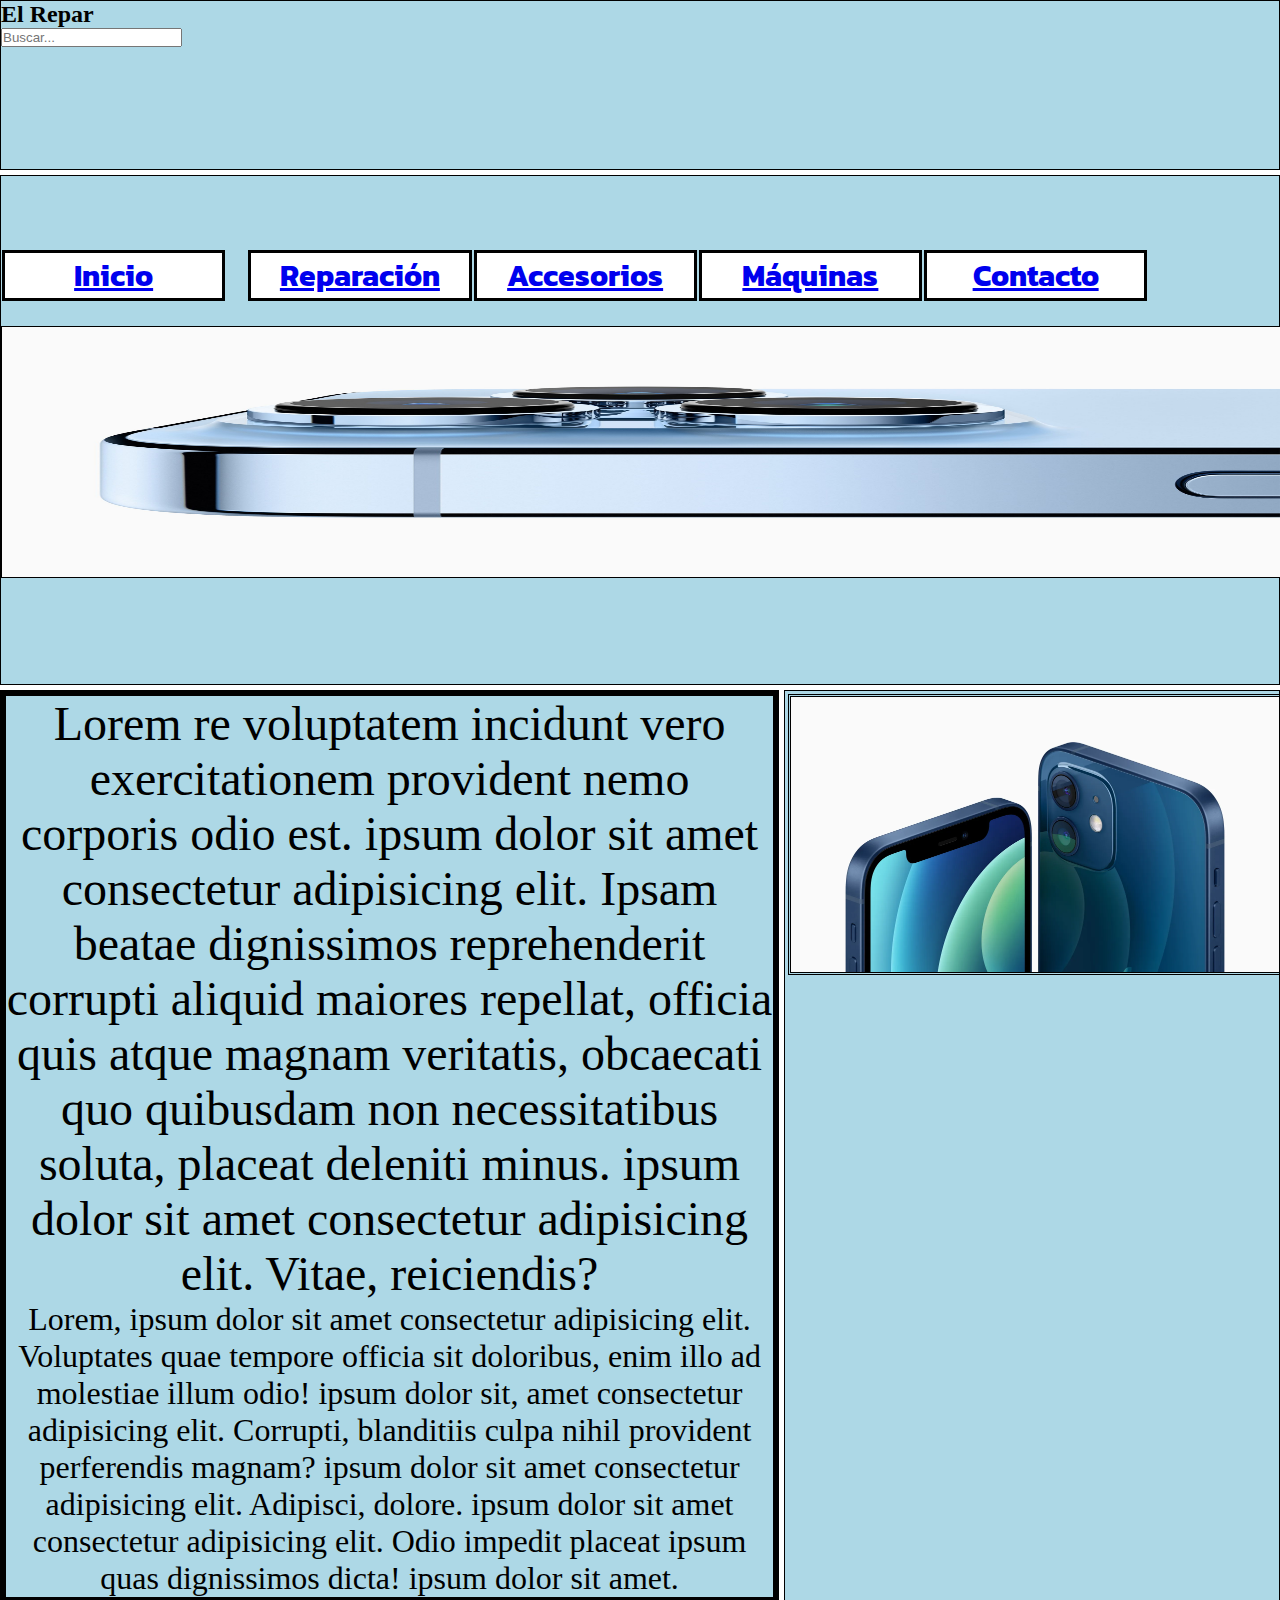
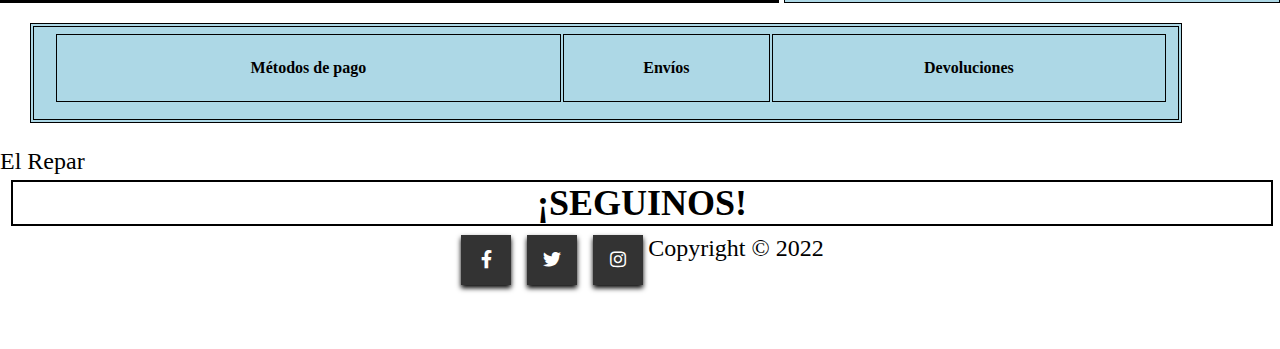
==== index.html @ 2aeef8b7 "Primer Commit" ====
<!DOCTYPE html>
<html lang="en">
<head>
    <meta charset="UTF-8">
    <meta http-equiv="X-UA-Compatible" content="IE=edge">
    <meta name="viewport" content="width=device-width, initial-scale=1.0">
    <title>El Repar</title>
    <link rel="shortcut icon" href="media/Future City.jpg">
    <link rel="stylesheet" href="https://use.fontawesome.com/releases/v5.8.1/css/all.css" integrity="sha384/50oBUHEmvpQ+1lw4y57PTFmhCaXp0ML5d60M1M7uH2+nqUivzIebhndOJK28anvf" crossorigin="anonymous">
    <link rel="stylesheet" href="css/style.css">
</head>
<body id="index">
    
     <header>
         <h1 class="logo"> El Repar</h1>
            <input class="inputHeader" type="search" placeholder="Buscar...">
           
       </header>
        <NAV>
            <ul class="ulNav">
            <li class="boxModelNav"><a href="./index.html">Inicio</a></li>
            <li class="boxModelNav"><a href="./page/reparación.html">Reparación</a>
                <ul>
                    <li><a href="modulo">Módulo</a></li>
                    <li><a href="bateria">Bateria</a></li>
                    <li><a href="pinDeCarga">Pin de Carga</a></li>
                </ul>
            <li class="boxModelNav"> <a href="./page/accesorios.html">Accesorios</a>
            <ul>
                <li><a href="fundas">Fundas</a></li>
                <li><a href="film">Film</a></li>
            </ul>
            
            <li class="boxModelNav"><a href="./page/maquinas.html">Máquinas</a>
            <ul>
                <li><a href="estación de soldado">Estación de Soldado</a></li>
                <li><a href="fuenteDeAlimentación">Fuente De Alimentación</a></li>
                <li><a href="separadora"> Separadora</a></li>
            </ul>
            <li class="boxModelNav"><a href="page/contacto.html" target="_blank">Contacto</a></li>
        </ul>
        <i id="menuBurger" class="fa fa-bars"></i>
        <input class="inputNav" type="search" placeholder="Buscar...">

         <img src="media/iphone-13-precio-1632235176.jpg" alt="celular" id="imgHeader">
        </NAV>

       <div class="textDiv"> 
        <aside class="asideIndex">  
             
            <p id="text1">  Lorem re voluptatem incidunt vero exercitationem provident nemo corporis odio est. ipsum dolor sit amet consectetur adipisicing elit. Ipsam beatae dignissimos reprehenderit corrupti aliquid maiores repellat, officia quis atque magnam veritatis, obcaecati quo quibusdam non necessitatibus soluta, placeat deleniti minus. ipsum dolor sit amet consectetur adipisicing elit. Vitae, reiciendis?
            </p>
    
            <p id="text2"> Lorem, ipsum dolor sit amet consectetur adipisicing elit. Voluptates quae tempore officia sit doloribus, enim illo ad molestiae illum odio! ipsum dolor sit, amet consectetur adipisicing elit. Corrupti, blanditiis culpa nihil provident perferendis magnam? ipsum dolor sit amet consectetur adipisicing elit. Adipisci, dolore. ipsum dolor sit amet consectetur adipisicing elit. Odio impedit placeat ipsum quas dignissimos dicta! ipsum dolor sit amet.  
          </p>
          </div>
        </aside>
     <article class="boxModelArticle">
     
     <section class="sectionIndex">
        <img src="media/apple_iphone-12_color-blue_10132020.webp" alt="iphone" id="imgIphone">
     </section>
     
     </article>

    <footer>
    <table class="boxModelTable">
        
            <th class="tableMedio">Métodos de pago</th>
            <th class="tableEnvios">Envíos</th>
            <th class="tableDevoluciones">Devoluciones</th> 
        </table> 
        <div class="logo"> <p> El Repar</p>
        <h2 class="seguinos">¡SEGUINOS!</h2>
	<div class="redes">
<ul>
    <li><a href="#" class="facebook"><i class="fab fa-facebook-f"></i></a></li>  
    <li><a href="#" class="twitter"><i class="fab fa-twitter"></i></a></li>
    <li><a href="#" class="instagram"><i class="fab fa-instagram"></i></a></li>
    </ul>
<br>
<br>
<p>  Copyright © 2022 </p> 

    
    </footer>
  

       
</body>
</html>
---- css/style.css ----
@import url('https://fonts.googleapis.com/css2?family=Kanit:wght@300;400&display=swap');
* {
    margin: 0px;
    padding:0px;
}
.logo {
 font-family:fantasy;
 color: black;
font-size:x-large;

}
.inputNav {
    display: flex;
    justify-content: space-between;
}
header {
    background-color:lightblue;
    border: solid;
    border-width: 1px;
    border-color: black ; 
}
nav{
    background-color: lightblue;
    color:black;
    font-family: 'Kanit', sans-serif;
    font-weight: bold;
font-size: x-small;
border: solid;
border-width: 1px;
border-color: black ; 
}
nav {
    list-style: none;
    font-size: 100px;
}

li {
    display: inline-block;
    width: 17%;
    position: relative;
    font-size: 30px

}

ul ul {
    position: absolute;
    display: none;
}

ul ul li {
    display: block;
}

ul li:hover ul {
    display: block;
 
}
.article {
    font-family: 'Quicksand', sans-serif;
    color: black;
   }
.article {
    background-color: white;
}

#imgHeader{
    height: 250px;
    width: 100%;
    border: solid;
    border-width: 1px;
    border-color:black    
}


.boxModelArticle {
  display: inline-block;
text-align: left;
background-color: lightblue;
  border: solid;
   border-width: 1px;
   border-color: black ; 
}
 

.textDiv {
  
   border: solid;
  
   border-color: black ; 
} 
#text1 {
    font-size: 3rem;
} 
#text2 {
    font-size: 2rem;
} 

#imgIphone{
    display: flex;
    align-items: stretch;
    height: 220%;
    width: 100%;  
    border-style: double;
    border-color: black;
      
}


.boxModelTable {
    color: black;
background-color:lightblue;
width: 90%;
height: 100px;
margin-top: 15px;
margin-right: 20px;
margin-bottom: 25px;
margin-left: 30px;
padding: 5px 10px 15px 20px;
border-style: double;
border-width: 4px;
border-color: black;
text-align: center;
}
.tableMedio {
    border-style:double;
    border-width: 1px;
    border-color: black;
    ;
}
.tableEnvios {
    border-style:double;
    border-width: 1px;
    border-color: black;
}
.tableDevoluciones {
    border-style:double;
    border-width: 1px;
    border-color: black;
}
:root{
   --facebook: #3b5999;
   --instagram: #e4405f;
   --twitter: #55acee;
}

.redes{
    display: flex;

    align-items: left;
    justify-content: center;
    
}
.redes ul li{
    display: inline-block;
    margin:0 5px;
    width: 50px;
    height: 50px;
    text-align: center;
}
.redes ul li a{
    display: block;
    padding: 0 10px;
    background: #333;
    color:#fff;
    line-height: 50px;
    font-size: 18px;
    box-shadow: 0 3px 5px 0px rgba(0, 0, 0, 2);
    transition: .2s;

}
.redes ul:hover a {
    filter: blur(2px)
}
.redes ul li a:hover{
    transform: translateY(-3px) scale(1.05);
    box-shadow: 0 3px 5px 0px rgba(0, 0, 0, );
    filter:none
} 
.redes ul li .facebook:hoover{
    background: var(--facebook);
}
.redes ul li .instagram:hoover{
    background: var(--instagram);
}
.redes ul li .twitter:hoover{
    background: var(--twitter);
}
.seguinos{
margin: 5px 7px 9px 11px;
border-style: solid;
border-width: 2px;
border-color: black;
text-align: center;
}

.formulario {

    margin: 5px 7px 9px 11px;
    border-style: solid;
    border-width: 2px;
    border-color: black;
    text-align: left;
    padding: 5px 10px 15px 20px;
}
 #imgContacto {
height: 150px;
width: 100%;
margin-top: 10px;
margin-bottom: 10px;
 }
.comprar {
   
        display:flexbox;
     
        text-decoration: none;
    }

.imgVenta{
    height: 300px;
    width: 300px ;
    color: black;
    background-color:white;
    margin-top: 1px;
    margin-right: 1px;
    margin-bottom: 1px;
    margin-left: 1px;
    border-style: solid;
    border-color: lightblue;
    text-align: center;

}

.boxModelNav {
        color: black;
    background-color:white;
    margin-top: 1px;
    margin-right: 1px;
    margin-bottom: 1px;
    margin-left: 1px;
    border-style: solid;
    border-color: black;
    text-align: center;
}
.descripcion {
    color: black;
    text-align: center;
    background-color: white;
    font-family: 'Kanit', sans-serif
}
.titulo {
    color: #3b5999;
    background-color:white;
    margin-top: 2px;
    margin-right: 2px;
    margin-bottom: 2px;
    margin-left: 2px;
    border-style: solid;
    border-color: lightblue;
    text-align: center;
}
header {
    grid-area: header;
}

nav {
    grid-area: nav;
}
section {
    grid-area: section;
}
aside {
    grid-area: aside;
}

footer {
    grid-area: footer;
}

#reparacion, #accesorios, #maquinas  {
    display: grid;  
    grid-template-columns: auto;
    grid-template-rows: 10% 15% auto 15%;
    column-gap: 5px;
    row-gap: 5px;
    grid-template-areas: "header header" "nav nav" "aside section" "footer footer";
  }
  .sectionReparacion, .sectionAccesorios, .sectionMaquinas {
    display: grid;
      grid-template-columns: repeat(2,auto);
      grid-template-rows: repeat(4,auto);
      border-style: double;
      border-color: lightblue;
      text-align: center;
    }
      .sectionReparacion, .sectionAccesorios, .sectionMaquinas,.sectionIndex, .asideIndex,.sectionContacto   {
      display: flex;
      flex-wrap: wrap;    
      align-items: stretch;
      }
      .boxModelVenta {
          color: black;
          background-color:white;
          margin-top: 1px;
          margin-right: 1px;
          margin-bottom: 1px;
          margin-left: 1px;
          border-style: solid;
          border-color: lightblue;
          text-align: center;
      }
      #asideReparacion, #asideAccesorios, #asideMaquinas {
          color: black;
          background-color:lightblue;
          margin-top: 1px;
          margin-right: 1px;
          margin-bottom: 1px;
          margin-left: 1px;
          border-style: solid;
          border-color: black;
          text-align: center;  
      }
 
                #index{
                    display: grid;  
  grid-template-columns: auto auto;
  grid-template-rows: 10% 30% auto 20%;
  column-gap: 5px;
                         row-gap: 5px;
                    grid-template-areas: "header header" "nav nav" "aside section" "footer footer";   
                }
                .sectionIndex{
                    display: grid;
                      grid-template-columns: repeat (auto);
                      grid-template-rows: repeat(1,auto);
                      border-style: solid;
                      border-color: lightblue;
                      text-align: center;
                    }
                     
                        .asideIndex {
                            color: black;
                            background-color:lightblue;
                            border-style: solid;
                            border-color: black;
                            text-align: center;  
                        }  
                    
          #contacto{
                            display: grid;  
                    grid-template-columns: auto;
                    grid-template-rows: 10% 30% auto 15%;
                    column-gap: 5px;
                    row-gap: 5px;
                    grid-template-areas: "header" "nav" "section" "footer";   
                        }
                        .sectionContacto{
                            display: grid;
                              grid-template-columns:auto;
                              grid-template-rows: auto;
                              border-style: solid;
                              border-color: lightblue;
                            }
                            
                            @media screen and (min-width: 320px) {
                                #index{
                                    display: grid;  
                                    grid-template-columns: auto;
                                    grid-template-rows: 3% 10% auto 15%;
                                    column-gap: 5px;
                                    row-gap: 5px;
                                    grid-template-areas: "header" "nav" "section" "footer";
                         }
                        .sectionIndex{
                         display: grid;
                         grid-template-columns: repeat (auto);
                        grid-template-rows: repeat(1,auto);
                        border-style: solid;
                        border-color: lightblue;
                        text-align: center;
                        }
                                         
                        .asideIndex {
                         color: black;
                         background-color:lightblue;
                         border-style: solid;
                         border-color: black;
                        text-align: center;  
                        }  
                        .sectionIndex,  .asideIndex {
                        display: flex;
                        flex-wrap: wrap;    
                        align-items: stretch;
                        }
                        #menuBurger{
                                display: flex;
                                align-content:center ;
                                 margin-top: 1px;
                                 margin-right: 1px;
                                margin-bottom: 1px;
                                 margin-left: 1px;
                                font-size: 2rem;
                                }
                        
                        .inputNav{
                            display: flex;
                            align-content: center;
                            margin-top: 1px;
                            margin-right: 1px;
                            margin-bottom: 1px;
                         margin-left: 1px;
                        }
                        #asideIndex,.ulNav, .inputHeader, .sectionIndex{
                         display: none;
                        }
                        }

     @media screen and (min-width: 1200px) {
        #index{
            display: grid;  
grid-template-columns: auto auto;
grid-template-rows: 10% 30% auto 20%;
column-gap: 5px;
                 row-gap: 5px;
            grid-template-areas: "header header" "nav nav" "aside section" "footer footer";
             }
            .sectionIndex{
                display: grid;
                  grid-template-columns: repeat (auto);
                  grid-template-rows: repeat(1,auto);
                  border-style: solid;
                  border-color: lightblue;
                  text-align: center;

                }
                 
                    .asideIndex {
                        color: black;
                        background-color:lightblue;
                        border-style: solid;
                        border-color: black;
                        text-align: center;  
                    }  
                    .sectionIndex,  .asideIndex {
                            display: flex;
                            flex-wrap: wrap;    
                            align-items: center;
                            }
                            
                                #asideIndex,.ulNav, .inputHeader, .sectionIndex{
                                 display: block;
                                }
                                  .inputNav, #menuBurger {
                                 display: none;
                                }
                    }

    @media screen and (min-width: 320px) {
    #reparacion{
    display: grid;  
    grid-template-columns: auto;
    grid-template-rows: 3% 3% auto 15%;
    column-gap: 5px;
    row-gap: 5px;
    grid-template-areas: "header" "nav" "section" "footer";
    }
    .sectionReparacion {
    display: grid;
    grid-template-columns: repeat(auto);
    grid-template-rows: repeat(auto);
    border-style: double;
    border-color: lightblue;
    text-align: center;
    }
  .sectionReparacion  {
   display: flex;
   flex-wrap: wrap;    
    align-items: stretch;
   }
    #asideReparacion {
    color: black;
    background-color:lightblue;
     margin-top: 1px;
     margin-right: 1px;
     margin-bottom: 1px;
    margin-left: 1px;
    border-style: solid;
    border-color: black;
    text-align: center;  
     }
    .inputNav{
        display: flex;
        align-content: center;
    }
    #asideReparacion,.ulNav, .inputHeader{
     display: none;
    }
    }
                
    @media screen and (min-width: 1200px) {
    #reparacion{
    display: grid;  
    grid-template-columns: auto;
    grid-template-rows: 10% 15% auto 15%;
    column-gap: 5px;
    row-gap: 5px;
    grid-template-areas: "header header" "nav nav" "aside section" "footer footer";
    }
    .sectionReparacion {
    display: grid;
    grid-template-columns: repeat(2,auto);
    grid-template-rows: repeat(4,auto);
    border-style: double;
    border-color: lightblue;
    text-align: center;
    }
    .sectionReparacion  {
    display: flex;
    flex-wrap: wrap;    
    align-items: stretch;
    }
    #asideReparacion {
    color: black;
    background-color:lightblue;
    margin-top: 1px;
    margin-right: 1px;
    margin-bottom: 1px;
    margin-left: 1px;
    border-style: solid;
    border-color: black;
    text-align: center;  
    }
    #asideReparacion,
    .ulNav, .inputHeader {
    display: block;
     }
      .inputNav {
     display: none;
    }
    }
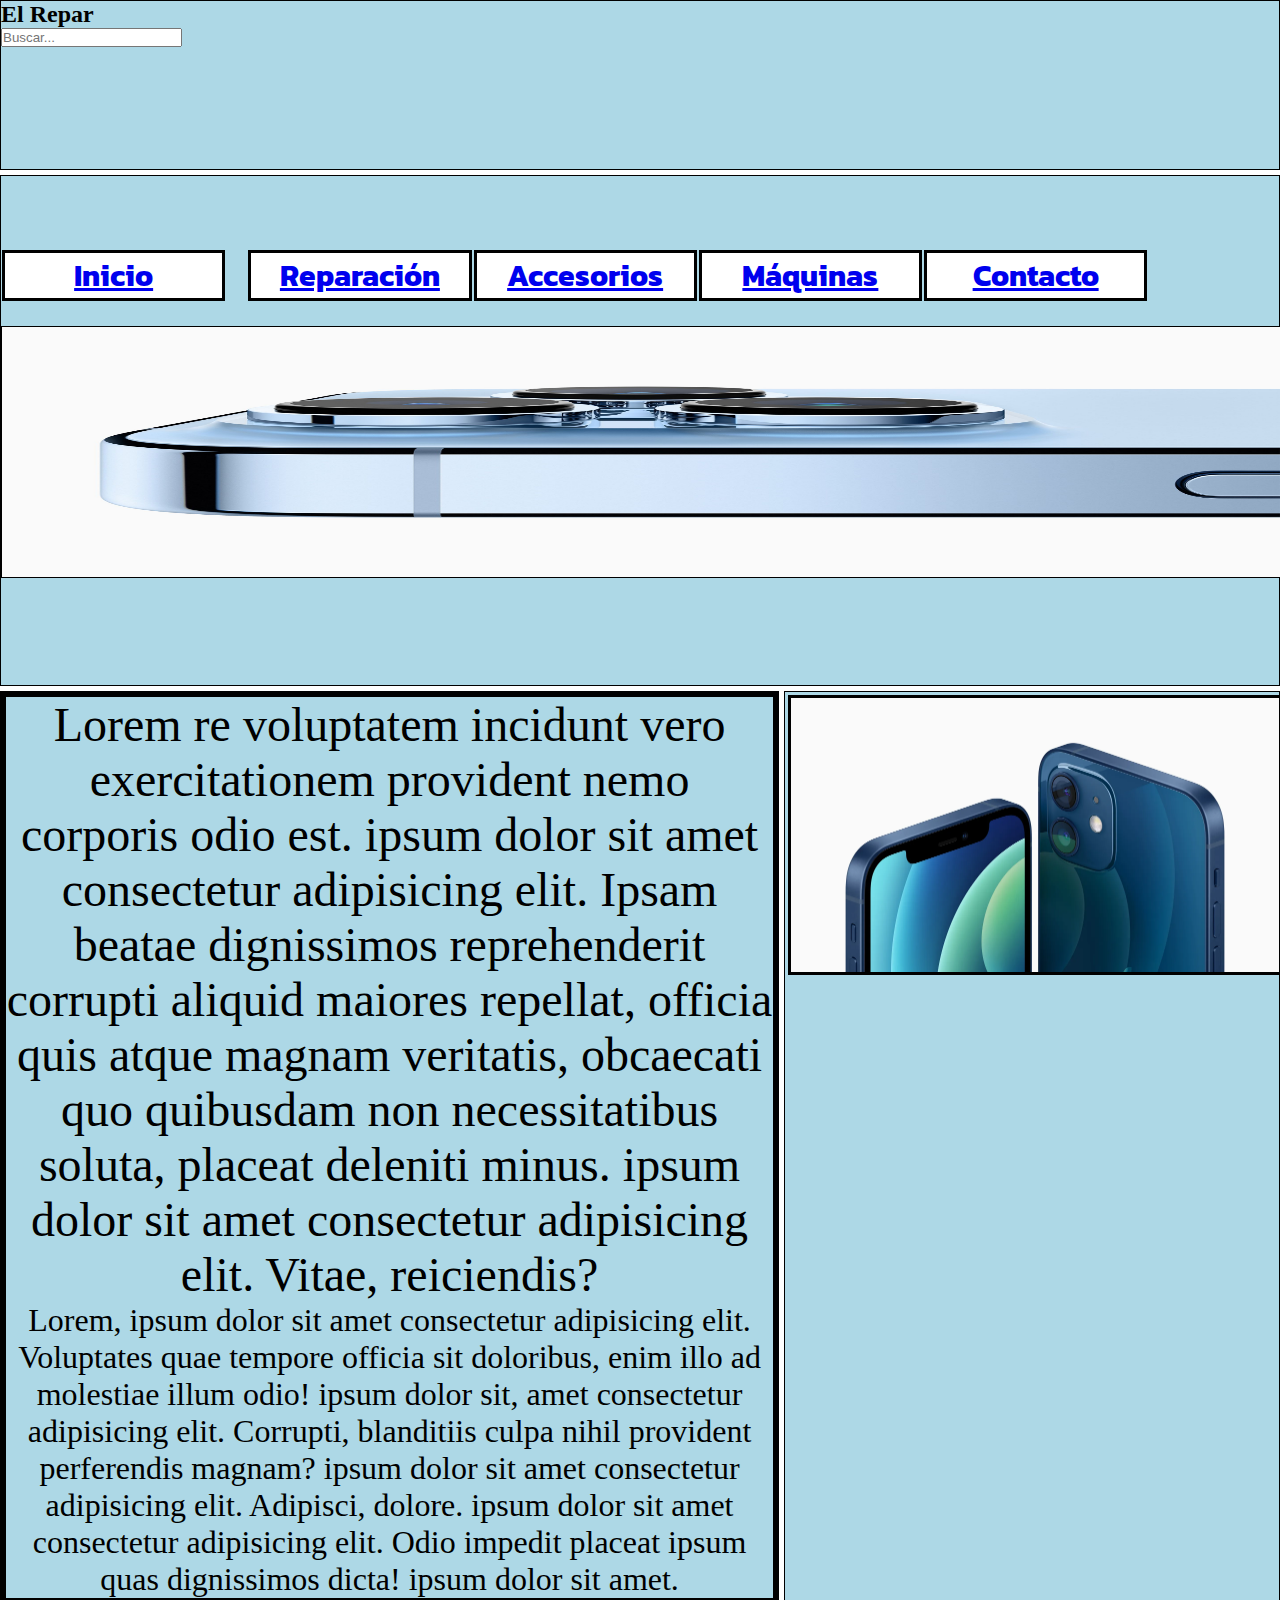
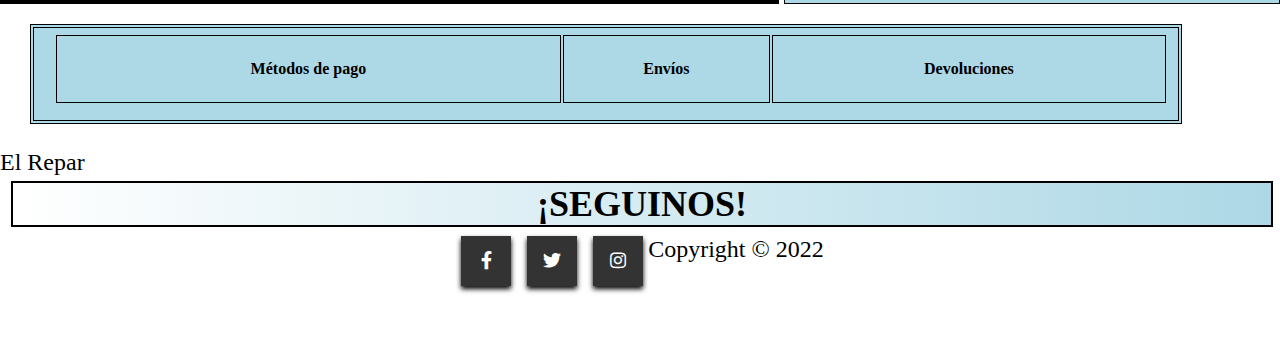
==== commit f342fa2a: "agregue transiciones, transformaciones y gradientes" ====
--- a/index.html
+++ b/index.html
@@ -35,7 +35,7 @@
             <ul>
                 <li><a href="estación de soldado">Estación de Soldado</a></li>
                 <li><a href="fuenteDeAlimentación">Fuente De Alimentación</a></li>
-                <li><a href="separadora"> Separadora</a></li>
+                <li><a href="separadora de glass"> Separadora</a></li>
             </ul>
             <li class="boxModelNav"><a href="page/contacto.html" target="_blank">Contacto</a></li>
         </ul>
@@ -58,7 +58,7 @@
      <article class="boxModelArticle">
      
      <section class="sectionIndex">
-        <img src="media/apple_iphone-12_color-blue_10132020.webp" alt="iphone" id="imgIphone">
+        <img src="media/apple_iphone-12_color-blue_10132020.webp" alt="iphone" class="imgIphone">
      </section>
      
      </article>
--- a/css/style.css
+++ b/css/style.css
@@ -95,15 +95,18 @@
     font-size: 2rem;
 } 
 
-#imgIphone{
+.imgIphone{
     display: flex;
     align-items: stretch;
-    height: 220%;
+    height:200%;
     width: 100%;  
-    border-style: double;
-    border-color: black;
-      
-}
+    border-style: solid;
+    border-color: black;
+    
+}
+
+
+
 
 
 .boxModelTable {
@@ -121,6 +124,7 @@
 border-color: black;
 text-align: center;
 }
+
 .tableMedio {
     border-style:double;
     border-width: 1px;
@@ -154,7 +158,7 @@
     display: inline-block;
     margin:0 5px;
     width: 50px;
-    height: 50px;
+    height: 55px;
     text-align: center;
 }
 .redes ul li a{
@@ -191,6 +195,9 @@
 border-width: 2px;
 border-color: black;
 text-align: center;
+}
+.seguinos {
+    background-image: linear-gradient(to left,lightblue,white);
 }
 
 .formulario {
@@ -220,16 +227,22 @@
     width: 300px ;
     color: black;
     background-color:white;
-    margin-top: 1px;
-    margin-right: 1px;
-    margin-bottom: 1px;
-    margin-left: 1px;
+    margin-top: 1px 1px 1px 1px;
     border-style: solid;
     border-color: lightblue;
     text-align: center;
-
-}
-
+}
+.imgVenta{
+    
+    background-color:lightblue;
+    border: solid 1px;
+}
+.imgVenta:hover {
+padding: 5px;
+transform:scale3d (25deg);
+transition: 0.2s;
+box-shadow: inset 0px 0px 10px;
+} 
 .boxModelNav {
         color: black;
     background-color:white;
@@ -248,7 +261,7 @@
     font-family: 'Kanit', sans-serif
 }
 .titulo {
-    color: #3b5999;
+    color: black;
     background-color:white;
     margin-top: 2px;
     margin-right: 2px;
@@ -257,6 +270,8 @@
     border-style: solid;
     border-color: lightblue;
     text-align: center;
+  
+    background-image: linear-gradient(to left,lightblue,white);
 }
 header {
     grid-area: header;
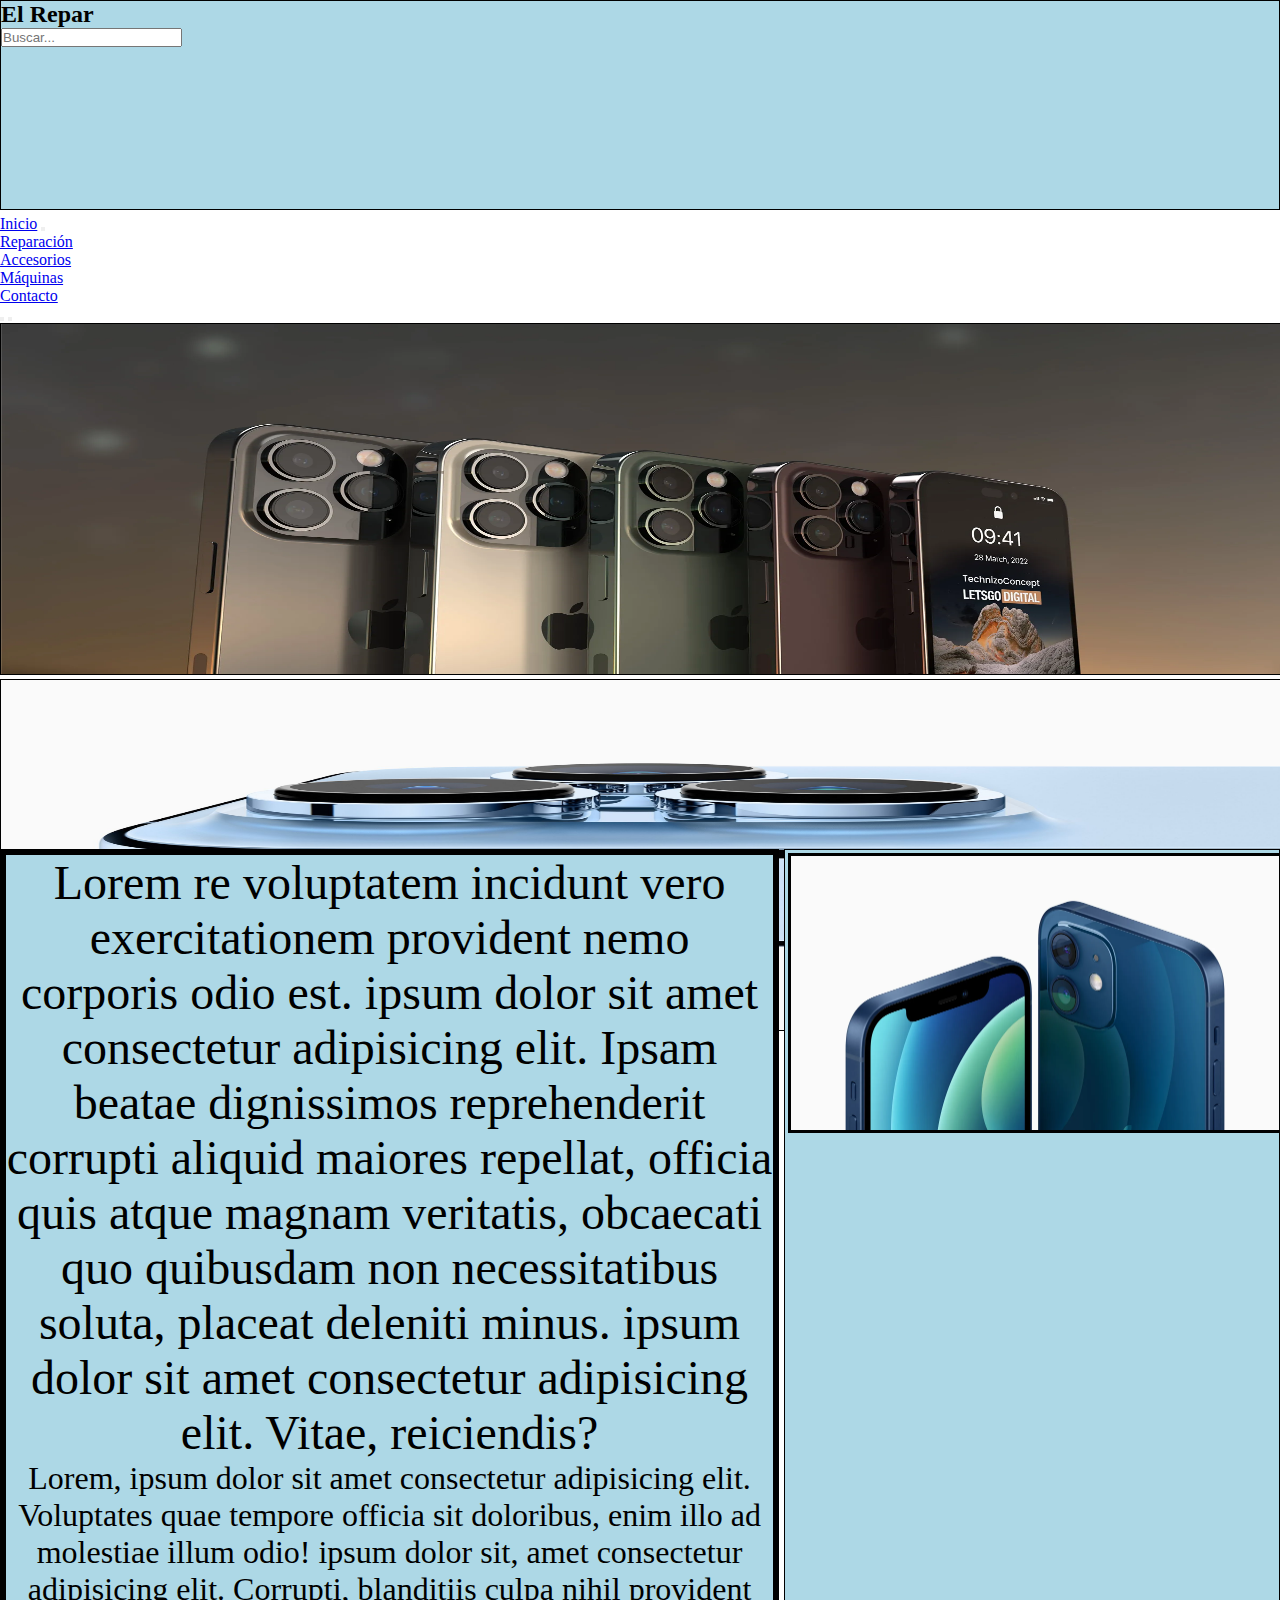
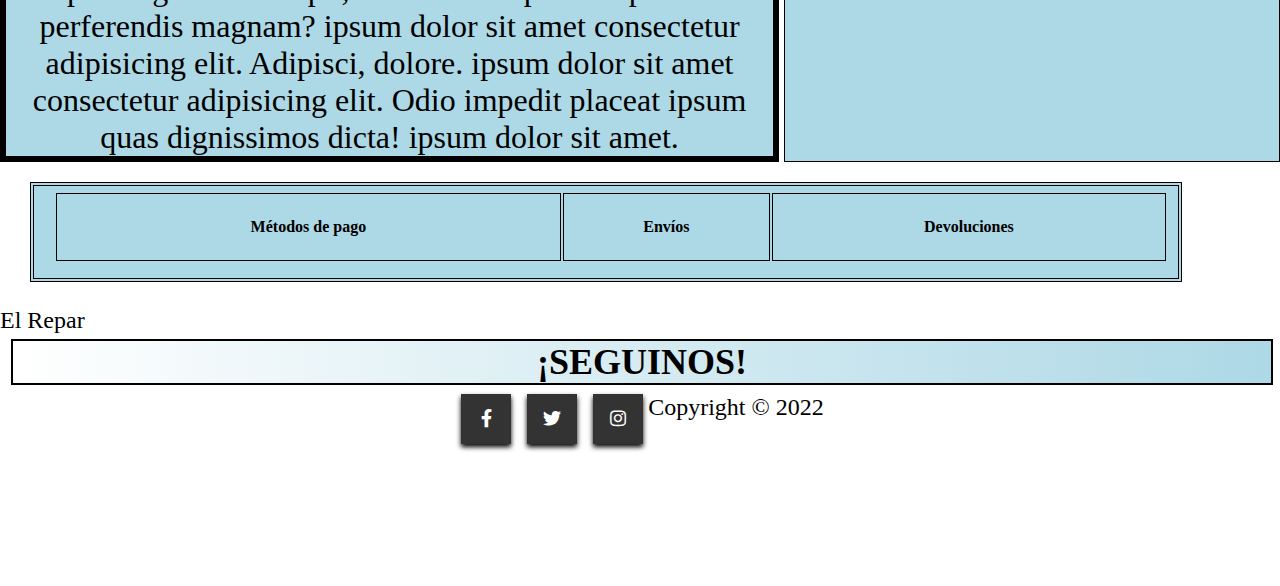
==== commit 82878b11: "agregando bootstrap al html" ====
--- a/index.html
+++ b/index.html
@@ -4,6 +4,7 @@
     <meta charset="UTF-8">
     <meta http-equiv="X-UA-Compatible" content="IE=edge">
     <meta name="viewport" content="width=device-width, initial-scale=1.0">
+    <link href="https://cdn.jsdelivr.net/npm/bootstrap@5.2.0/dist/css/bootstrap.min.css" rel="stylesheet" integrity="sha384-gH2yIJqKdNHPEq0n4Mqa/HGKIhSkIHeL5AyhkYV8i59U5AR6csBvApHHNl/vI1Bx" crossorigin="anonymous">
     <title>El Repar</title>
     <link rel="shortcut icon" href="media/Future City.jpg">
     <link rel="stylesheet" href="https://use.fontawesome.com/releases/v5.8.1/css/all.css" integrity="sha384/50oBUHEmvpQ+1lw4y57PTFmhCaXp0ML5d60M1M7uH2+nqUivzIebhndOJK28anvf" crossorigin="anonymous">
@@ -11,82 +12,118 @@
 </head>
 <body id="index">
     
-     <header>
-         <h1 class="logo"> El Repar</h1>
-            <input class="inputHeader" type="search" placeholder="Buscar...">
-           
-       </header>
-        <NAV>
+    <header>
+        <div class=".col-sm-12 .col-xl-12">
+            <h1 class="logo"> El Repar</h1>
+        </div>
+        <div class=".col-xxl-12">
+           <input class="inputHeader" type="search" placeholder="Buscar...">
+          </div>
+      </header>
+       <NAV>
+      
+        <div>
+       
             <ul class="ulNav">
-            <li class="boxModelNav"><a href="./index.html">Inicio</a></li>
-            <li class="boxModelNav"><a href="./page/reparación.html">Reparación</a>
-                <ul>
-                    <li><a href="modulo">Módulo</a></li>
-                    <li><a href="bateria">Bateria</a></li>
-                    <li><a href="pinDeCarga">Pin de Carga</a></li>
-                </ul>
-            <li class="boxModelNav"> <a href="./page/accesorios.html">Accesorios</a>
-            <ul>
-                <li><a href="fundas">Fundas</a></li>
-                <li><a href="film">Film</a></li>
-            </ul>
+              <div   class=".col-sm-12 .col-xl-12">
+              <nav class="navbar navbar-expand-lg bg-light">
+              <div class="container-fluid">
+                <a class="navbar-brand" href="./index.html">Inicio</a>
+                <button class="navbar-toggler" type="button" data-bs-toggle="collapse" data-bs-target="#navbarNav" aria-controls="navbarNav" aria-expanded="false" aria-label="Toggle navigation">
+                  <span class="navbar-toggler-icon"></span>
+                </button>
+                <div class="collapse navbar-collapse" id="navbarNav">
+                  <ul class="navbar-nav">
+                    <li class="nav-item">
+                      <a class="nav-link active" aria-current="page" href="./page/reparación.html">Reparación</a>
+                    </li>
+                    <li class="nav-item">
+                      <a class="nav-link" href="./page/accesorios.html">Accesorios</a>
+                    </li>
+                  
+                    <li class="nav-item">
+                      <a class="nav-link" href="./page/maquinas.html">Máquinas</a></li>
+                  
+                    <li class="nav-item">
+                      <a class="nav-link" href="page/contacto.html" target="_blank">Contacto</a></li>
+                  </ul>
+                </div>
+              </div>
+            </nav>
+</ul>
+      
+      
+        <div class="container-fluid">
             
-            <li class="boxModelNav"><a href="./page/maquinas.html">Máquinas</a>
-            <ul>
-                <li><a href="estación de soldado">Estación de Soldado</a></li>
-                <li><a href="fuenteDeAlimentación">Fuente De Alimentación</a></li>
-                <li><a href="separadora de glass"> Separadora</a></li>
-            </ul>
-            <li class="boxModelNav"><a href="page/contacto.html" target="_blank">Contacto</a></li>
-        </ul>
-        <i id="menuBurger" class="fa fa-bars"></i>
-        <input class="inputNav" type="search" placeholder="Buscar...">
+            <div class="col-sm-6 col-xl-12">
+            <div id="carouselExampleIndicators" class="carousel slide" data-bs-ride="true">
+                <div class="carousel-indicators">
+                  <button type="button" data-bs-target="#carouselExampleIndicators" data-bs-slide-to="0" class="active" aria-current="true" aria-label="Slide 1"></button>
+                  <button type="button" data-bs-target="#carouselExampleIndicators" data-bs-slide-to="1" aria-label="Slide 2"></button>
+                </div>
+                <div class="carousel-inner">
+                  <div class="carousel-item active">
+                    <img src="media/iphone 147.webp"  alt="iphone 14" id="imgHeader">
+                  </div>
+                  <div class="carousel-item">
+                    <img src="media/iphone-13-precio-1632235176.jpg" alt="celular" id="imgHeader">
+                  </div>
+                </div>
+                <button class="carousel-control-prev" type="button" data-bs-target="#carouselExampleIndicators" data-bs-slide="prev">
+                  <span class="carousel-control-prev-icon" aria-hidden="true"></span>
+                  <span class="visually-hidden">Previous</span>
+                </button>
+                <button class="carousel-control-next" type="button" data-bs-target="#carouselExampleIndicators" data-bs-slide="next">
+                  <span class="carousel-control-next-icon" aria-hidden="true"></span>
+                  <span class="visually-hidden">Next</span>
+                </button>
+              </div>
+         </div>       
+         </div> 
+        </div>
+       </NAV>
 
-         <img src="media/iphone-13-precio-1632235176.jpg" alt="celular" id="imgHeader">
-        </NAV>
+      <div class="textDiv"> 
+       <aside class="asideIndex">  
+            
+           <p id="text1">  Lorem re voluptatem incidunt vero exercitationem provident nemo corporis odio est. ipsum dolor sit amet consectetur adipisicing elit. Ipsam beatae dignissimos reprehenderit corrupti aliquid maiores repellat, officia quis atque magnam veritatis, obcaecati quo quibusdam non necessitatibus soluta, placeat deleniti minus. ipsum dolor sit amet consectetur adipisicing elit. Vitae, reiciendis?
+           </p>
+   
+           <p id="text2"> Lorem, ipsum dolor sit amet consectetur adipisicing elit. Voluptates quae tempore officia sit doloribus, enim illo ad molestiae illum odio! ipsum dolor sit, amet consectetur adipisicing elit. Corrupti, blanditiis culpa nihil provident perferendis magnam? ipsum dolor sit amet consectetur adipisicing elit. Adipisci, dolore. ipsum dolor sit amet consectetur adipisicing elit. Odio impedit placeat ipsum quas dignissimos dicta! ipsum dolor sit amet.  
+         </p>
+         </div>
+       </aside>
+    <article class="boxModelArticle">
+    
+    <section class="sectionIndex">
+       <img src="media/apple_iphone-12_color-blue_10132020.webp" alt="iphone" class="imgIphone">
+    </section>
+    
+    </article>
 
-       <div class="textDiv"> 
-        <aside class="asideIndex">  
-             
-            <p id="text1">  Lorem re voluptatem incidunt vero exercitationem provident nemo corporis odio est. ipsum dolor sit amet consectetur adipisicing elit. Ipsam beatae dignissimos reprehenderit corrupti aliquid maiores repellat, officia quis atque magnam veritatis, obcaecati quo quibusdam non necessitatibus soluta, placeat deleniti minus. ipsum dolor sit amet consectetur adipisicing elit. Vitae, reiciendis?
-            </p>
+   <footer>
     
-            <p id="text2"> Lorem, ipsum dolor sit amet consectetur adipisicing elit. Voluptates quae tempore officia sit doloribus, enim illo ad molestiae illum odio! ipsum dolor sit, amet consectetur adipisicing elit. Corrupti, blanditiis culpa nihil provident perferendis magnam? ipsum dolor sit amet consectetur adipisicing elit. Adipisci, dolore. ipsum dolor sit amet consectetur adipisicing elit. Odio impedit placeat ipsum quas dignissimos dicta! ipsum dolor sit amet.  
-          </p>
-          </div>
-        </aside>
-     <article class="boxModelArticle">
-     
-     <section class="sectionIndex">
-        <img src="media/apple_iphone-12_color-blue_10132020.webp" alt="iphone" class="imgIphone">
-     </section>
-     
-     </article>
+      
+        <table class="boxModelTable">
+           <th class="tableMedio">Métodos de pago</th>
+           <th class="tableEnvios">Envíos</th>
+           <th class="tableDevoluciones">Devoluciones</th> 
+       </table>
+       </div>
+       <div class="logo"> <p> El Repar</p>
+       <h2 class="seguinos">¡SEGUINOS!</h2>
+   <div class="redes">
+<ul>
+   <li><a href="#" class="facebook"><i class="fab fa-facebook-f"></i></a></li>  
+   <li><a href="#" class="twitter"><i class="fab fa-twitter"></i></a></li>
+   <li><a href="#" class="instagram"><i class="fab fa-instagram"></i></a></li>
+   </ul>
 
-    <footer>
-    <table class="boxModelTable">
-        
-            <th class="tableMedio">Métodos de pago</th>
-            <th class="tableEnvios">Envíos</th>
-            <th class="tableDevoluciones">Devoluciones</th> 
-        </table> 
-        <div class="logo"> <p> El Repar</p>
-        <h2 class="seguinos">¡SEGUINOS!</h2>
-	<div class="redes">
-<ul>
-    <li><a href="#" class="facebook"><i class="fab fa-facebook-f"></i></a></li>  
-    <li><a href="#" class="twitter"><i class="fab fa-twitter"></i></a></li>
-    <li><a href="#" class="instagram"><i class="fab fa-instagram"></i></a></li>
-    </ul>
-<br>
-<br>
 <p>  Copyright © 2022 </p> 
-
     
     </footer>
   
-
-       
+    <script src="https://cdn.jsdelivr.net/npm/bootstrap@5.2.0/dist/js/bootstrap.bundle.min.js" integrity="sha384-A3rJD856KowSb7dwlZdYEkO39Gagi7vIsF0jrRAoQmDKKtQBHUuLZ9AsSv4jD4Xa" crossorigin="anonymous"></script>    
 </body>
 </html>
 
--- a/css/style.css
+++ b/css/style.css
@@ -9,52 +9,16 @@
 font-size:x-large;
 
 }
-.inputNav {
-    display: flex;
-    justify-content: space-between;
-}
+
+
+  
 header {
     background-color:lightblue;
     border: solid;
     border-width: 1px;
     border-color: black ; 
 }
-nav{
-    background-color: lightblue;
-    color:black;
-    font-family: 'Kanit', sans-serif;
-    font-weight: bold;
-font-size: x-small;
-border: solid;
-border-width: 1px;
-border-color: black ; 
-}
-nav {
-    list-style: none;
-    font-size: 100px;
-}
-
-li {
-    display: inline-block;
-    width: 17%;
-    position: relative;
-    font-size: 30px
-
-}
-
-ul ul {
-    position: absolute;
-    display: none;
-}
-
-ul ul li {
-    display: block;
-}
-
-ul li:hover ul {
-    display: block;
- 
-}
+
 .article {
     font-family: 'Quicksand', sans-serif;
     color: black;
@@ -64,7 +28,7 @@
 }
 
 #imgHeader{
-    height: 250px;
+    height: 350px;
     width: 100%;
     border: solid;
     border-width: 1px;
@@ -102,7 +66,6 @@
     width: 100%;  
     border-style: solid;
     border-color: black;
-    
 }
 
 
@@ -214,6 +177,9 @@
 width: 100%;
 margin-top: 10px;
 margin-bottom: 10px;
+border-style: solid;
+    border-width: 2px;
+    border-color: black;
  }
 .comprar {
    
@@ -227,7 +193,8 @@
     width: 300px ;
     color: black;
     background-color:white;
-    margin-top: 1px 1px 1px 1px;
+    margin: 3px 3px 3px 3px;
+    padding: 3px 3px 3px 3px;
     border-style: solid;
     border-color: lightblue;
     text-align: center;
@@ -243,17 +210,7 @@
 transition: 0.2s;
 box-shadow: inset 0px 0px 10px;
 } 
-.boxModelNav {
-        color: black;
-    background-color:white;
-    margin-top: 1px;
-    margin-right: 1px;
-    margin-bottom: 1px;
-    margin-left: 1px;
-    border-style: solid;
-    border-color: black;
-    text-align: center;
-}
+
 .descripcion {
     color: black;
     text-align: center;
@@ -294,7 +251,7 @@
 #reparacion, #accesorios, #maquinas  {
     display: grid;  
     grid-template-columns: auto;
-    grid-template-rows: 10% 15% auto 15%;
+    grid-template-rows: 10% 10% auto 15%;
     column-gap: 5px;
     row-gap: 5px;
     grid-template-areas: "header header" "nav nav" "aside section" "footer footer";
@@ -380,7 +337,7 @@
                                 #index{
                                     display: grid;  
                                     grid-template-columns: auto;
-                                    grid-template-rows: 3% 10% auto 15%;
+                                    grid-template-rows: 3% 15% auto 15%;
                                     column-gap: 5px;
                                     row-gap: 5px;
                                     grid-template-areas: "header" "nav" "section" "footer";
@@ -406,15 +363,7 @@
                         flex-wrap: wrap;    
                         align-items: stretch;
                         }
-                        #menuBurger{
-                                display: flex;
-                                align-content:center ;
-                                 margin-top: 1px;
-                                 margin-right: 1px;
-                                margin-bottom: 1px;
-                                 margin-left: 1px;
-                                font-size: 2rem;
-                                }
+                       
                         
                         .inputNav{
                             display: flex;
@@ -424,7 +373,7 @@
                             margin-bottom: 1px;
                          margin-left: 1px;
                         }
-                        #asideIndex,.ulNav, .inputHeader, .sectionIndex{
+                        #asideIndex,  .sectionIndex{
                          display: none;
                         }
                         }
@@ -461,19 +410,18 @@
                             align-items: center;
                             }
                             
-                                #asideIndex,.ulNav, .inputHeader, .sectionIndex{
+                                #asideIndex, .sectionIndex{
                                  display: block;
                                 }
-                                  .inputNav, #menuBurger {
-                                 display: none;
+                                 
                                 }
-                    }
+                    
 
     @media screen and (min-width: 320px) {
     #reparacion{
     display: grid;  
     grid-template-columns: auto;
-    grid-template-rows: 3% 3% auto 15%;
+    grid-template-rows: 2% 2% auto 15%;
     column-gap: 5px;
     row-gap: 5px;
     grid-template-areas: "header" "nav" "section" "footer";
@@ -502,11 +450,9 @@
     border-color: black;
     text-align: center;  
      }
-    .inputNav{
-        display: flex;
-        align-content: center;
-    }
-    #asideReparacion,.ulNav, .inputHeader{
+   
+   
+    #asideReparacion,.ulNav{
      display: none;
     }
     }
@@ -515,7 +461,7 @@
     #reparacion{
     display: grid;  
     grid-template-columns: auto;
-    grid-template-rows: 10% 15% auto 15%;
+    grid-template-rows: 10% 10% auto 15%;
     column-gap: 5px;
     row-gap: 5px;
     grid-template-areas: "header header" "nav nav" "aside section" "footer footer";
@@ -545,12 +491,10 @@
     text-align: center;  
     }
     #asideReparacion,
-    .ulNav, .inputHeader {
+    .ulNav {
     display: block;
      }
-      .inputNav {
-     display: none;
-    }
+     
     }
 
    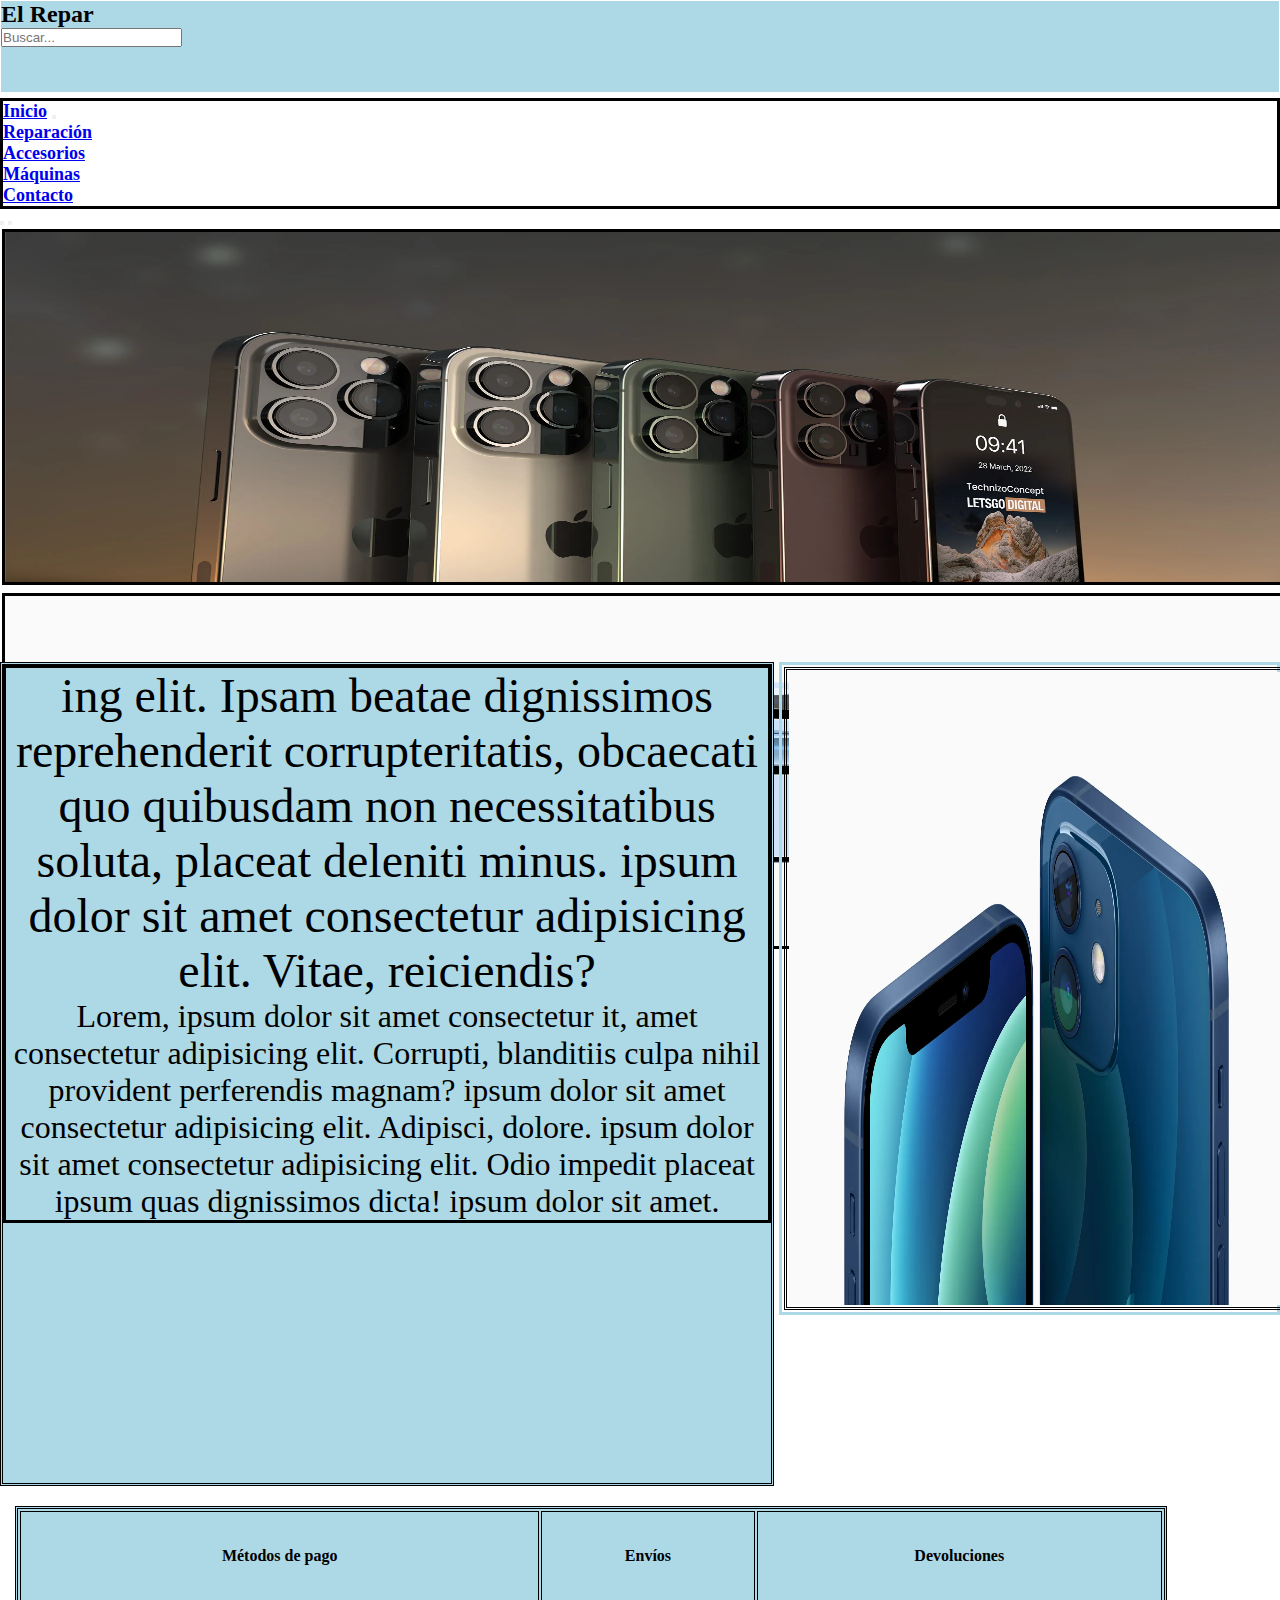
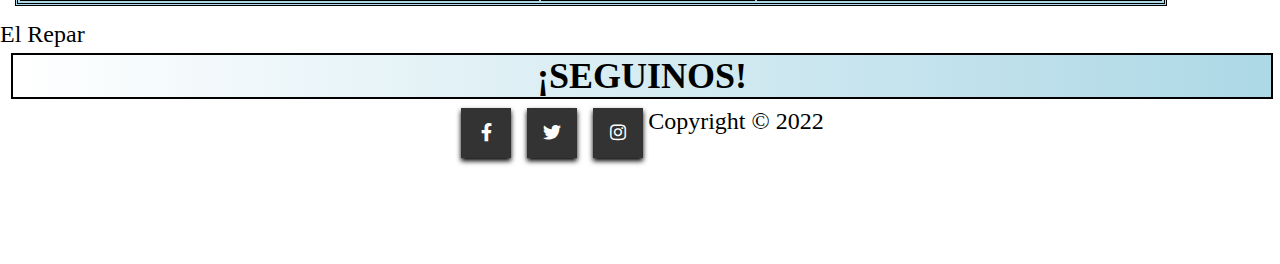
==== commit f84e80e4: "agregue animacion y resposive" ====
--- a/index.html
+++ b/index.html
@@ -21,11 +21,9 @@
           </div>
       </header>
        <NAV>
-      
-        <div>
-       
-            <ul class="ulNav">
-              <div   class=".col-sm-12 .col-xl-12">
+     
+       <div class="navBar">
+             <ul class="ulNav">
               <nav class="navbar navbar-expand-lg bg-light">
               <div class="container-fluid">
                 <a class="navbar-brand" href="./index.html">Inicio</a>
@@ -38,23 +36,23 @@
                       <a class="nav-link active" aria-current="page" href="./page/reparación.html">Reparación</a>
                     </li>
                     <li class="nav-item">
-                      <a class="nav-link" href="./page/accesorios.html">Accesorios</a>
+                      <a class="nav-link active" aria-current="page" href="./page/accesorios.html">Accesorios</a>
                     </li>
                   
                     <li class="nav-item">
-                      <a class="nav-link" href="./page/maquinas.html">Máquinas</a></li>
+                      <a class="nav-link active" aria-current="page" href="./page/maquinas.html">Máquinas</a></li>
                   
                     <li class="nav-item">
-                      <a class="nav-link" href="page/contacto.html" target="_blank">Contacto</a></li>
+                      <a class="nav-link active" aria-current="page" href="page/contacto.html" target="_blank">Contacto</a></li>
                   </ul>
                 </div>
               </div>
             </nav>
 </ul>
+       </div>
       
       
         <div class="container-fluid">
-            
             <div class="col-sm-6 col-xl-12">
             <div id="carouselExampleIndicators" class="carousel slide" data-bs-ride="true">
                 <div class="carousel-indicators">
@@ -80,16 +78,16 @@
               </div>
          </div>       
          </div> 
-        </div>
+       
        </NAV>
 
       <div class="textDiv"> 
        <aside class="asideIndex">  
             
-           <p id="text1">  Lorem re voluptatem incidunt vero exercitationem provident nemo corporis odio est. ipsum dolor sit amet consectetur adipisicing elit. Ipsam beatae dignissimos reprehenderit corrupti aliquid maiores repellat, officia quis atque magnam veritatis, obcaecati quo quibusdam non necessitatibus soluta, placeat deleniti minus. ipsum dolor sit amet consectetur adipisicing elit. Vitae, reiciendis?
+           <p id="text1"> ing elit. Ipsam beatae dignissimos reprehenderit corrupteritatis, obcaecati quo quibusdam non necessitatibus soluta, placeat deleniti minus. ipsum dolor sit amet consectetur adipisicing elit. Vitae, reiciendis?
            </p>
    
-           <p id="text2"> Lorem, ipsum dolor sit amet consectetur adipisicing elit. Voluptates quae tempore officia sit doloribus, enim illo ad molestiae illum odio! ipsum dolor sit, amet consectetur adipisicing elit. Corrupti, blanditiis culpa nihil provident perferendis magnam? ipsum dolor sit amet consectetur adipisicing elit. Adipisci, dolore. ipsum dolor sit amet consectetur adipisicing elit. Odio impedit placeat ipsum quas dignissimos dicta! ipsum dolor sit amet.  
+           <p id="text2"> Lorem, ipsum dolor sit amet consectetur it, amet consectetur adipisicing elit. Corrupti, blanditiis culpa nihil provident perferendis magnam? ipsum dolor sit amet consectetur adipisicing elit. Adipisci, dolore. ipsum dolor sit amet consectetur adipisicing elit. Odio impedit placeat ipsum quas dignissimos dicta! ipsum dolor sit amet.  
          </p>
          </div>
        </aside>
@@ -102,8 +100,6 @@
     </article>
 
    <footer>
-    
-      
         <table class="boxModelTable">
            <th class="tableMedio">Métodos de pago</th>
            <th class="tableEnvios">Envíos</th>
@@ -118,7 +114,6 @@
    <li><a href="#" class="twitter"><i class="fab fa-twitter"></i></a></li>
    <li><a href="#" class="instagram"><i class="fab fa-instagram"></i></a></li>
    </ul>
-
 <p>  Copyright © 2022 </p> 
     
     </footer>
--- a/css/style.css
+++ b/css/style.css
@@ -9,14 +9,20 @@
 font-size:x-large;
 
 }
-
-
-  
+.navBar{
+    font-family:fantasy ;
+    font-weight: bold;
+    font-size: large;
+    border: solid;
+    border-color:black; 
+
+}
 header {
     background-color:lightblue;
     border: solid;
-    border-width: 1px;
+    border: 1px;
     border-color: black ; 
+    margin: 1px 1px 1px 1px;
 }
 
 .article {
@@ -31,26 +37,14 @@
     height: 350px;
     width: 100%;
     border: solid;
-    border-width: 1px;
-    border-color:black    
-}
-
-
-.boxModelArticle {
-  display: inline-block;
-text-align: left;
-background-color: lightblue;
-  border: solid;
-   border-width: 1px;
-   border-color: black ; 
-}
- 
+    border-color:black;   
+    margin: 2px 2px 2px 2px; 
+}
 
 .textDiv {
-  
-   border: solid;
-  
-   border-color: black ; 
+   border: double;
+   border-color: black; 
+   background-color: lightblue;
 } 
 #text1 {
     font-size: 3rem;
@@ -62,37 +56,33 @@
 .imgIphone{
     display: flex;
     align-items: stretch;
-    height:200%;
+    height: 633px;
     width: 100%;  
-    border-style: solid;
-    border-color: black;
-}
-
-
-
-
+    border-style: double;
+    border-color: black;
+    margin: 2px 2px 2px 2px;
+    padding: 2px 2px 2px 2px;
+}
 
 .boxModelTable {
     color: black;
 background-color:lightblue;
-width: 90%;
+width:90%;
 height: 100px;
 margin-top: 15px;
-margin-right: 20px;
-margin-bottom: 25px;
-margin-left: 30px;
-padding: 5px 10px 15px 20px;
+margin-right: 15px;
+margin-bottom: 15px;
+margin-left: 15px;
 border-style: double;
-border-width: 4px;
 border-color: black;
 text-align: center;
+justify-content: center;
 }
 
 .tableMedio {
     border-style:double;
     border-width: 1px;
     border-color: black;
-    ;
 }
 .tableEnvios {
     border-style:double;
@@ -220,10 +210,7 @@
 .titulo {
     color: black;
     background-color:white;
-    margin-top: 2px;
-    margin-right: 2px;
-    margin-bottom: 2px;
-    margin-left: 2px;
+    margin: 2px 2px 2px 2px; 
     border-style: solid;
     border-color: lightblue;
     text-align: center;
@@ -272,10 +259,7 @@
       .boxModelVenta {
           color: black;
           background-color:white;
-          margin-top: 1px;
-          margin-right: 1px;
-          margin-bottom: 1px;
-          margin-left: 1px;
+          margin: 1px 1px 1px 1px;
           border-style: solid;
           border-color: lightblue;
           text-align: center;
@@ -283,10 +267,7 @@
       #asideReparacion, #asideAccesorios, #asideMaquinas {
           color: black;
           background-color:lightblue;
-          margin-top: 1px;
-          margin-right: 1px;
-          margin-bottom: 1px;
-          margin-left: 1px;
+          margin: 1px 1px 1px 1px;
           border-style: solid;
           border-color: black;
           text-align: center;  
@@ -295,7 +276,7 @@
                 #index{
                     display: grid;  
   grid-template-columns: auto auto;
-  grid-template-rows: 10% 30% auto 20%;
+  grid-template-rows: 5% 3% auto 20%;
   column-gap: 5px;
                          row-gap: 5px;
                     grid-template-areas: "header header" "nav nav" "aside section" "footer footer";   
@@ -331,13 +312,15 @@
                               grid-template-rows: auto;
                               border-style: solid;
                               border-color: lightblue;
+                              margin: 2px 2px 2px 2px;
+                              padding:2px 2px 2px 2px ;
                             }
                             
-                            @media screen and (min-width: 320px) {
+                            @media screen and (min-width: 100px) and (max-width: 768px) {
                                 #index{
                                     display: grid;  
                                     grid-template-columns: auto;
-                                    grid-template-rows: 3% 15% auto 15%;
+                                    grid-template-rows: 3% 22% auto 15%;
                                     column-gap: 5px;
                                     row-gap: 5px;
                                     grid-template-areas: "header" "nav" "section" "footer";
@@ -363,15 +346,10 @@
                         flex-wrap: wrap;    
                         align-items: stretch;
                         }
-                       
-                        
                         .inputNav{
                             display: flex;
                             align-content: center;
-                            margin-top: 1px;
-                            margin-right: 1px;
-                            margin-bottom: 1px;
-                         margin-left: 1px;
+                            margin: 1px 1px 1px 1px;
                         }
                         #asideIndex,  .sectionIndex{
                          display: none;
@@ -382,7 +360,7 @@
         #index{
             display: grid;  
 grid-template-columns: auto auto;
-grid-template-rows: 10% 30% auto 20%;
+grid-template-rows: 5% 30% auto 20%;
 column-gap: 5px;
                  row-gap: 5px;
             grid-template-areas: "header header" "nav nav" "aside section" "footer footer";
@@ -417,11 +395,11 @@
                                 }
                     
 
-    @media screen and (min-width: 320px) {
+    @media screen and (min-width: 100px) and (max-width: 768px) {
     #reparacion{
     display: grid;  
     grid-template-columns: auto;
-    grid-template-rows: 2% 2% auto 15%;
+    grid-template-rows: 3% 5% auto 15%;
     column-gap: 5px;
     row-gap: 5px;
     grid-template-areas: "header" "nav" "section" "footer";
@@ -433,26 +411,33 @@
     border-style: double;
     border-color: lightblue;
     text-align: center;
+    justify-content: center;
     }
   .sectionReparacion  {
    display: flex;
    flex-wrap: wrap;    
     align-items: stretch;
    }
+   .boxModelVenta {
+    color: black;
+    background-color:white;
+    margin: 1px 1px 1px 1px;
+    border-style: solid;
+    border-color: lightblue;
+    text-align: center;
+    font-family:fantasy;
+}
     #asideReparacion {
     color: black;
     background-color:lightblue;
-     margin-top: 1px;
-     margin-right: 1px;
-     margin-bottom: 1px;
-    margin-left: 1px;
+    margin: 1px 1px 1px 1px;
     border-style: solid;
     border-color: black;
     text-align: center;  
      }
    
    
-    #asideReparacion,.ulNav{
+    #asideReparacion{
      display: none;
     }
     }
@@ -461,7 +446,7 @@
     #reparacion{
     display: grid;  
     grid-template-columns: auto;
-    grid-template-rows: 10% 10% auto 15%;
+    grid-template-rows: 5% 10% auto 15%;
     column-gap: 5px;
     row-gap: 5px;
     grid-template-areas: "header header" "nav nav" "aside section" "footer footer";
@@ -472,6 +457,7 @@
     grid-template-rows: repeat(4,auto);
     border-style: double;
     border-color: lightblue;
+    justify-content: center;
     text-align: center;
     }
     .sectionReparacion  {
@@ -479,22 +465,216 @@
     flex-wrap: wrap;    
     align-items: stretch;
     }
+    .boxModelVenta {
+        color: black;
+        background-color:white;
+        margin: 1px 1px 1px 1px;
+        border-style: solid;
+        border-color: lightblue;
+        text-align: center;
+        font-family:fantasy;
+    }
     #asideReparacion {
     color: black;
     background-color:lightblue;
-    margin-top: 1px;
-    margin-right: 1px;
-    margin-bottom: 1px;
-    margin-left: 1px;
+    margin: 1px 1px 1px 1px;
     border-style: solid;
     border-color: black;
-    text-align: center;  
-    }
-    #asideReparacion,
-    .ulNav {
+    text-align: center;
+    font-family:fantasy;  
+    padding: 2px 2px 2px 2px;
+    }
+  
+    #asideReparacion {
     display: block;
      }
      
     }
 
-   +    @media screen and (min-width: 100px) and (max-width: 768px) {
+        #accesorios {
+        display: grid;  
+        grid-template-columns: auto;
+        grid-template-rows: 3% 5% auto 15%;
+        column-gap: 5px;
+        row-gap: 5px;
+        grid-template-areas: "header" "nav" "section" "footer";
+        }
+        .sectionAccesorios {
+        display: grid;
+        grid-template-columns: repeat(auto);
+        grid-template-rows: repeat(auto);
+        border-style: double;
+        border-color: lightblue;
+        justify-content: center;
+        text-align: center;
+        }
+      .sectionAccesorios  {
+       display: flex;
+       flex-wrap: wrap;    
+        align-items: stretch;
+       }
+        #asideAccesorios {
+        color: black;
+        background-color:lightblue;
+        margin: 1px 1px 1px 1px;
+        border-style: solid;
+        border-color: black;
+        text-align: center;  
+        font-family:fantasy ;
+         }
+         .boxModelVenta {
+            color: black;
+            background-color:white;
+            margin: 1px 1px 1px 1px;
+            border-style: solid;
+            border-color: lightblue;
+            text-align: center;
+            font-family:fantasy ;
+
+        }
+       
+        #asideAccesorios{
+         display: none;
+        }
+        }
+                    
+        @media screen and (min-width: 1200px) {
+        #accesorios{
+        display: grid;  
+        grid-template-columns: auto;
+        grid-template-rows: 10% 10% auto 15%;
+        column-gap: 5px;
+        row-gap: 5px;
+        grid-template-areas: "header header" "nav nav" "aside section" "footer footer";
+        }
+        .sectionAccesorios {
+        display: grid;
+        grid-template-columns: repeat(2,auto);
+        grid-template-rows: repeat(4,auto);
+        border-style: double;
+        border-color: lightblue;
+        justify-content: center;
+        text-align: center;
+        }
+        .sectionAccesorios  {
+        display: flex;
+        flex-wrap: wrap;    
+        align-items: stretch;
+        }
+        #asideAccesorios {
+        color: black;
+        background-color:lightblue;
+        margin: 1px 1px 1px 1px;
+        border-style: solid;
+        border-color: black;
+        text-align: center;  
+        font-family:fantasy ;
+        }
+        .boxModelVenta {
+            color: black;
+            background-color:white;
+            margin: 1px 1px 1px 1px;
+            border-style: solid;
+            border-color: lightblue;
+            text-align: center;
+            font-family:fantasy ;
+
+        }
+        #asideAccesorios {
+        display: block;
+         }
+         
+        }
+        @media screen and (min-width: 100px) and (max-width: 768px) {
+            #maquinas {
+            display: grid;  
+            grid-template-columns: auto;
+            grid-template-rows: 3% 5% auto 15%;
+            column-gap: 5px;
+            row-gap: 5px;
+            grid-template-areas: "header" "nav" "section" "footer";
+            }
+            .sectionMaquinas {
+            display: grid;
+            grid-template-columns: repeat(auto);
+            grid-template-rows: repeat(auto);
+            border-style: double;
+            border-color: lightblue;
+            justify-content: center;
+            text-align: center;
+            }
+          .sectionMaquinas  {
+           display: flex;
+           flex-wrap: wrap;    
+            align-items: stretch;
+           }
+            #asideMaquinas {
+            color: black;
+            background-color:lightblue;
+            margin: 1px 1px 1px 1px;
+            border-style: solid;
+            border-color: black;
+            text-align: center;  
+            font-family:fantasy ;
+             }
+             .boxModelMaquinas {
+                color: black;
+                background-color:white;
+                margin: 1px 1px 1px 1px;
+                border-style: solid;
+                border-color: lightblue;
+                text-align: center;
+                font-family:fantasy ;
+            }
+           
+            #asideMaquinas{
+             display: none;
+            }
+            }
+                        
+            @media screen and (min-width: 1200px) {
+            #maquinas{
+            display: grid;  
+            grid-template-columns: auto;
+            grid-template-rows: 5% 10% auto 15%;
+            column-gap: 5px;
+            row-gap: 5px;
+            grid-template-areas: "header header" "nav nav" "aside section" "footer footer";
+            }
+            .sectionMaquinas {
+            display: grid;
+            grid-template-columns: repeat(2,auto);
+            grid-template-rows: repeat(4,auto);
+            border-style: double;
+            border-color: lightblue;
+            justify-content: center;
+            text-align: center;
+            }
+            .sectionMaquinas  {
+            display: flex;
+            flex-wrap: wrap;    
+            align-items: stretch;
+            }
+            #asideMaquinas {
+            color: black;
+            background-color:lightblue;
+            margin: 1px 1px 1px 1px;
+            border-style: solid;
+            border-color: black;
+            text-align: center;  
+            font-family:fantasy ;
+            }
+            .boxModelVenta {
+                color: black;
+                background-color:white;
+                margin: 1px 1px 1px 1px;
+                border-style: solid;
+                border-color: lightblue;
+                text-align: center;
+                font-family:fantasy ;
+            }
+            #asideMaquinas {
+            display: block;
+             }
+            }
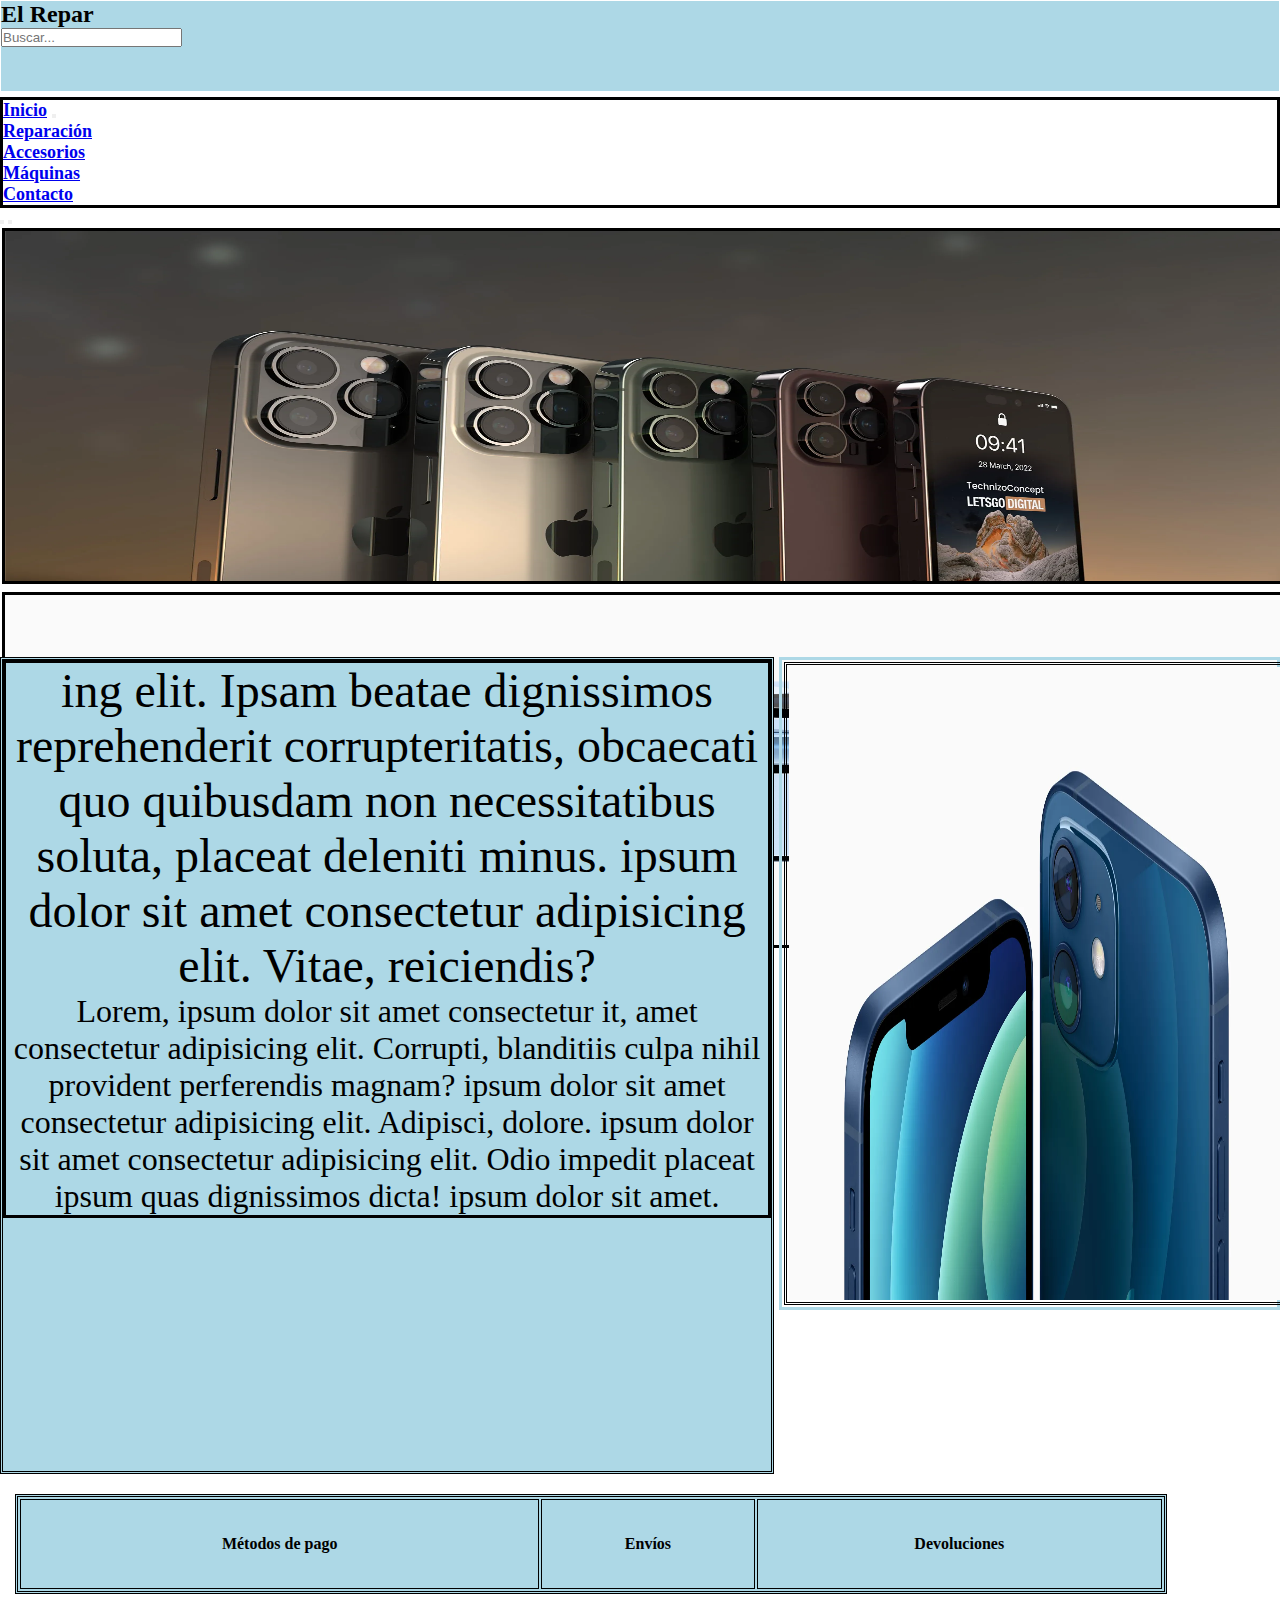
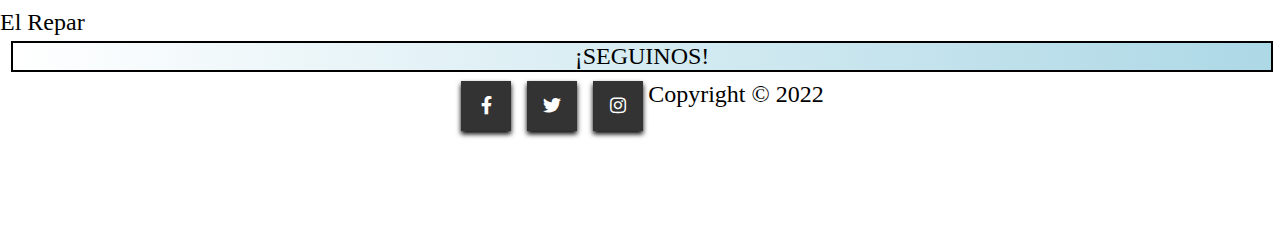
==== commit a5e09356: "agregando sass 2 y eO" ====
--- a/index.html
+++ b/index.html
@@ -5,8 +5,10 @@
     <meta http-equiv="X-UA-Compatible" content="IE=edge">
     <meta name="viewport" content="width=device-width, initial-scale=1.0">
     <link href="https://cdn.jsdelivr.net/npm/bootstrap@5.2.0/dist/css/bootstrap.min.css" rel="stylesheet" integrity="sha384-gH2yIJqKdNHPEq0n4Mqa/HGKIhSkIHeL5AyhkYV8i59U5AR6csBvApHHNl/vI1Bx" crossorigin="anonymous">
+    <meta name="description" content="El Repar se dedica a la reparación y venta de insumos de telefonia celular, elegí toda la variedad de productos para tu negocio al mejor precio.">
+    <meta name="keywords" content="Reparación de Celulares, Insumos de Celulares, Iphone, Samsung, Venta de Celulares, Fundas, Módulos, Baterias, Pin de Carga, Vidrio Protector">
     <title>El Repar</title>
-    <link rel="shortcut icon" href="media/Future City.jpg">
+    <link rel="shortcut icon" href="media/Logo.jpg">
     <link rel="stylesheet" href="https://use.fontawesome.com/releases/v5.8.1/css/all.css" integrity="sha384/50oBUHEmvpQ+1lw4y57PTFmhCaXp0ML5d60M1M7uH2+nqUivzIebhndOJK28anvf" crossorigin="anonymous">
     <link rel="stylesheet" href="css/style.css">
 </head>
@@ -20,7 +22,7 @@
            <input class="inputHeader" type="search" placeholder="Buscar...">
           </div>
       </header>
-       <NAV>
+       <nav>
      
        <div class="navBar">
              <ul class="ulNav">
@@ -79,7 +81,7 @@
          </div>       
          </div> 
        
-       </NAV>
+        </nav>
 
       <div class="textDiv"> 
        <aside class="asideIndex">  
@@ -91,13 +93,11 @@
          </p>
          </div>
        </aside>
-    <article class="boxModelArticle">
-    
+    <div class="boxModelArticle">
     <section class="sectionIndex">
        <img src="media/apple_iphone-12_color-blue_10132020.webp" alt="iphone" class="imgIphone">
     </section>
-    
-    </article>
+    </div>
 
    <footer>
         <table class="boxModelTable">
@@ -107,7 +107,7 @@
        </table>
        </div>
        <div class="logo"> <p> El Repar</p>
-       <h2 class="seguinos">¡SEGUINOS!</h2>
+       <p class="seguinos">¡SEGUINOS!</p>
    <div class="redes">
 <ul>
    <li><a href="#" class="facebook"><i class="fab fa-facebook-f"></i></a></li>  
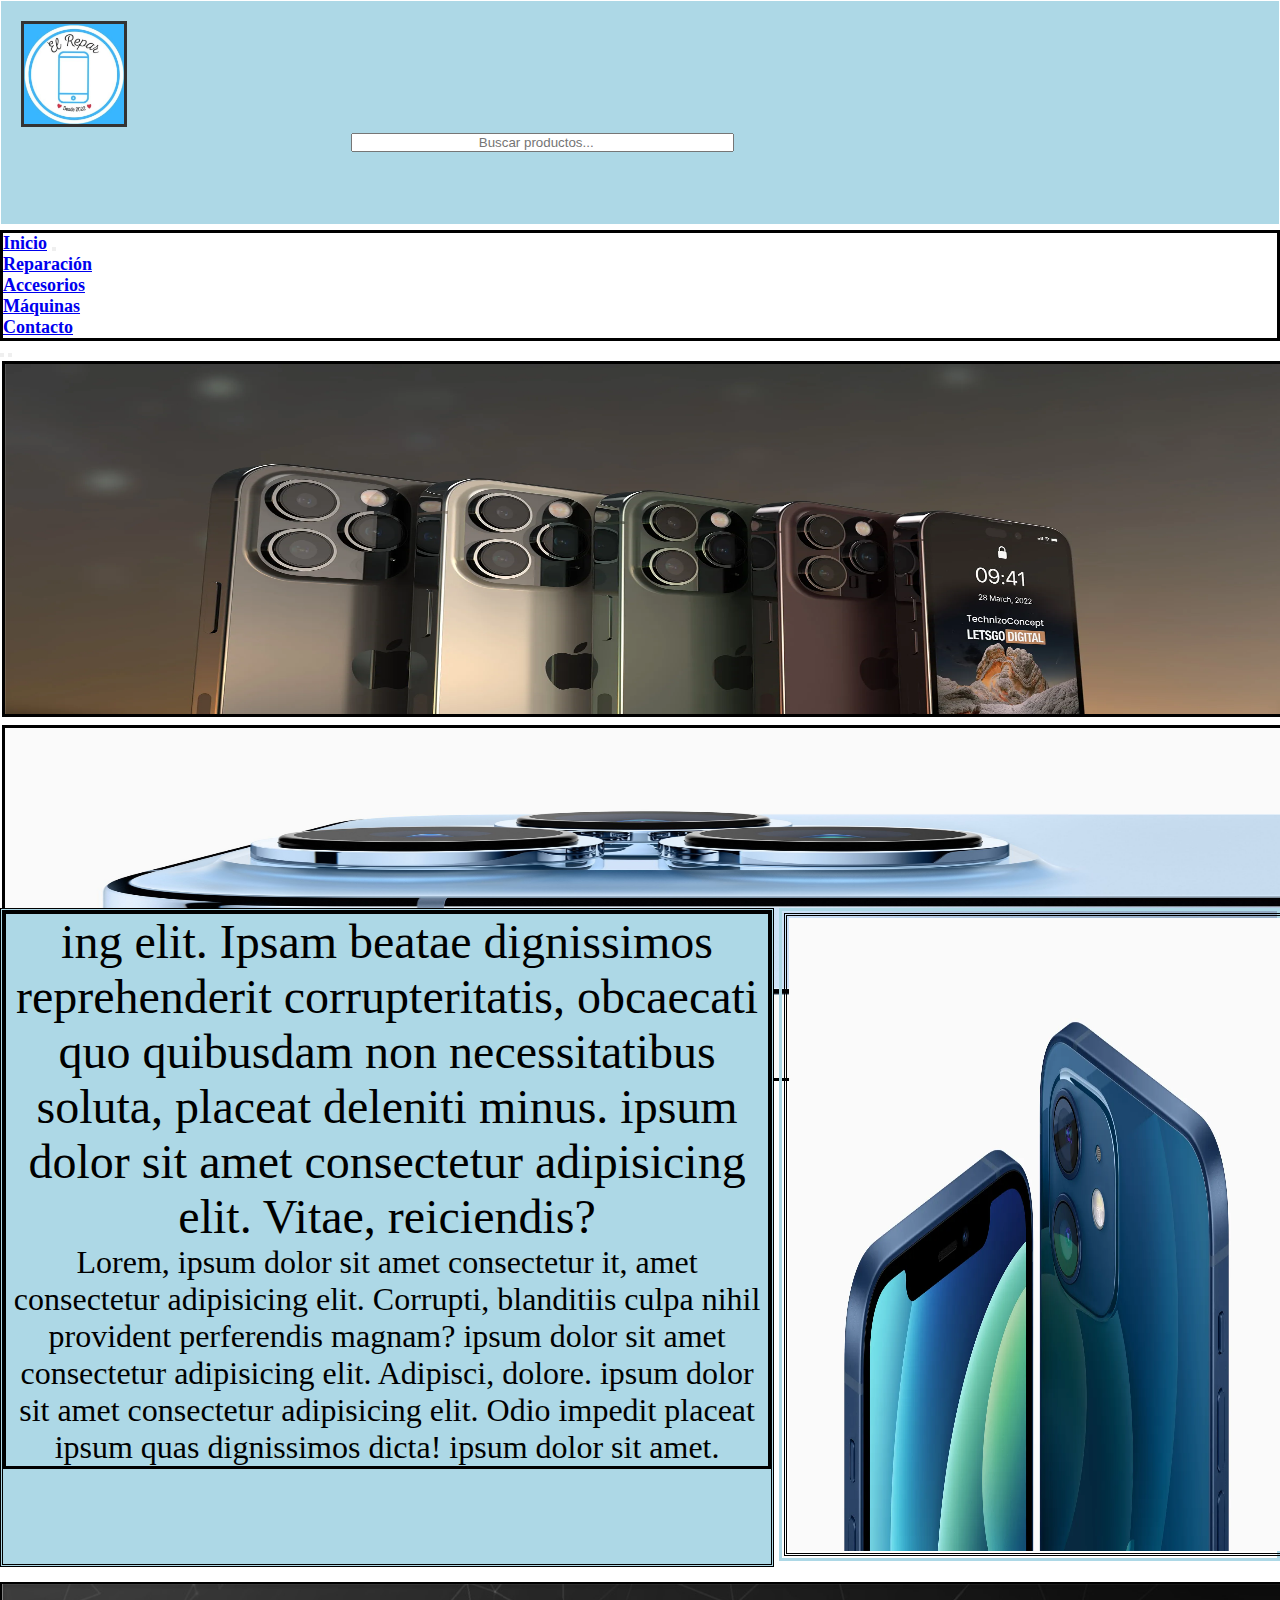
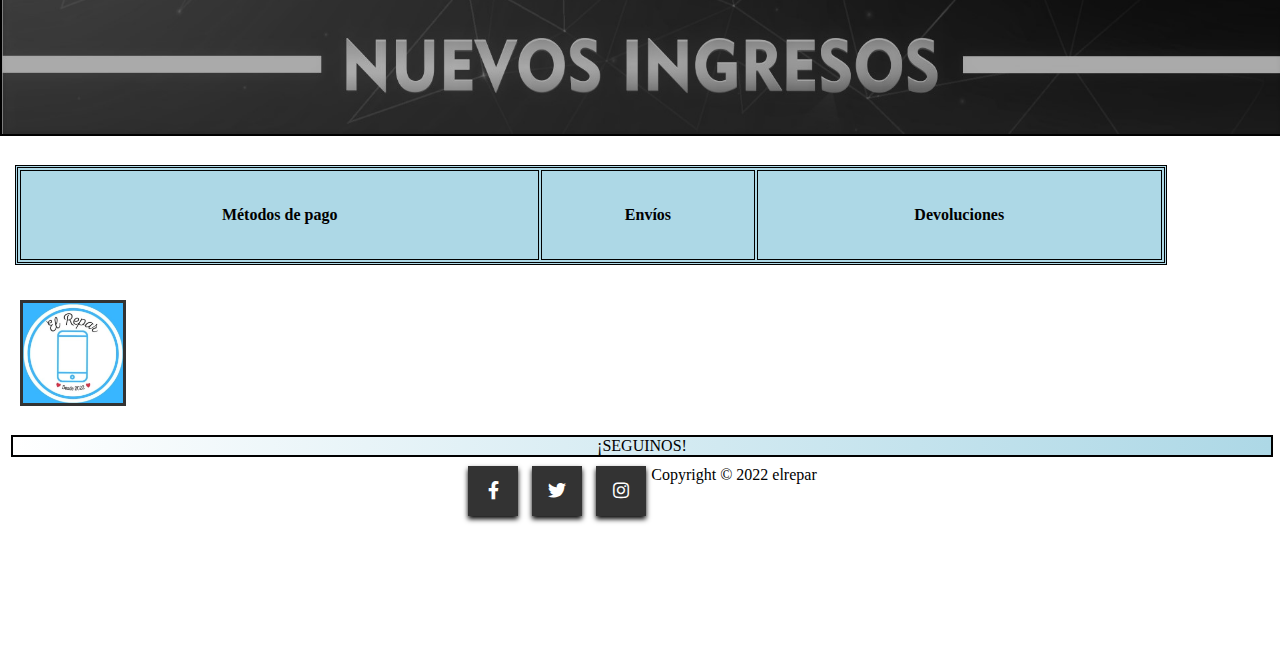
==== commit 723a27e2: "subida al servidor" ====
--- a/index.html
+++ b/index.html
@@ -15,12 +15,11 @@
 <body id="index">
     
     <header>
-        <div class=".col-sm-12 .col-xl-12">
-            <h1 class="logo"> El Repar</h1>
-        </div>
-        <div class=".col-xxl-12">
-           <input class="inputHeader" type="search" placeholder="Buscar...">
-          </div>
+
+            <img src="media/Logo.jpg" alt="logo" class="logo">
+       
+           <input class="inputHeader" type="search" placeholder="Buscar productos...">
+        
       </header>
        <nav>
      
@@ -63,10 +62,10 @@
                 </div>
                 <div class="carousel-inner">
                   <div class="carousel-item active">
-                    <img src="media/iphone 147.webp"  alt="iphone 14" id="imgHeader">
+                    <img src="media/iphone 147.webp"  alt="iphone 14" class="imgHeader">
                   </div>
                   <div class="carousel-item">
-                    <img src="media/iphone-13-precio-1632235176.jpg" alt="celular" id="imgHeader">
+                    <img src="media/iphone-13-precio-1632235176.jpg" alt="celular" class="imgHeader">
                   </div>
                 </div>
                 <button class="carousel-control-prev" type="button" data-bs-target="#carouselExampleIndicators" data-bs-slide="prev">
@@ -86,10 +85,10 @@
       <div class="textDiv"> 
        <aside class="asideIndex">  
             
-           <p id="text1"> ing elit. Ipsam beatae dignissimos reprehenderit corrupteritatis, obcaecati quo quibusdam non necessitatibus soluta, placeat deleniti minus. ipsum dolor sit amet consectetur adipisicing elit. Vitae, reiciendis?
+           <p class="text1"> ing elit. Ipsam beatae dignissimos reprehenderit corrupteritatis, obcaecati quo quibusdam non necessitatibus soluta, placeat deleniti minus. ipsum dolor sit amet consectetur adipisicing elit. Vitae, reiciendis?
            </p>
    
-           <p id="text2"> Lorem, ipsum dolor sit amet consectetur it, amet consectetur adipisicing elit. Corrupti, blanditiis culpa nihil provident perferendis magnam? ipsum dolor sit amet consectetur adipisicing elit. Adipisci, dolore. ipsum dolor sit amet consectetur adipisicing elit. Odio impedit placeat ipsum quas dignissimos dicta! ipsum dolor sit amet.  
+           <p class="text2"> Lorem, ipsum dolor sit amet consectetur it, amet consectetur adipisicing elit. Corrupti, blanditiis culpa nihil provident perferendis magnam? ipsum dolor sit amet consectetur adipisicing elit. Adipisci, dolore. ipsum dolor sit amet consectetur adipisicing elit. Odio impedit placeat ipsum quas dignissimos dicta! ipsum dolor sit amet.  
          </p>
          </div>
        </aside>
@@ -98,15 +97,18 @@
        <img src="media/apple_iphone-12_color-blue_10132020.webp" alt="iphone" class="imgIphone">
     </section>
     </div>
-
-   <footer>
+  
+   <footer> 
+     <div>
+    <img src="media/nuevos ingresos.jpg" alt="nuevos ingresos" class="imgContacto">  
+        </div>
         <table class="boxModelTable">
            <th class="tableMedio">Métodos de pago</th>
            <th class="tableEnvios">Envíos</th>
            <th class="tableDevoluciones">Devoluciones</th> 
        </table>
        </div>
-       <div class="logo"> <p> El Repar</p>
+       <img src="media/Logo.jpg" alt="logo" class="logo">
        <p class="seguinos">¡SEGUINOS!</p>
    <div class="redes">
 <ul>
@@ -114,7 +116,7 @@
    <li><a href="#" class="twitter"><i class="fab fa-twitter"></i></a></li>
    <li><a href="#" class="instagram"><i class="fab fa-instagram"></i></a></li>
    </ul>
-<p>  Copyright © 2022 </p> 
+<p>  Copyright © 2022 elrepar </p> 
     
     </footer>
   
--- a/css/style.css
+++ b/css/style.css
@@ -3,11 +3,19 @@
     margin: 0px;
     padding:0px;
 }
-.logo {
- font-family:fantasy;
- color: black;
-font-size:x-large;
-
+    .logo {
+       border: solid;
+       border-color: #333;
+       height:100px;
+       width: 100px;
+       margin: 20px ;
+       }
+.inputHeader {
+text-align: center;
+align-items: stretch;
+justify-content: center;
+margin-left: 200px;
+width: 30%;
 }
 .navBar{
     font-family:fantasy ;
@@ -33,7 +41,7 @@
     background-color: white;
 }
 
-#imgHeader{
+.imgHeader{
     height: 350px;
     width: 100%;
     border: solid;
@@ -46,10 +54,10 @@
    border-color: black; 
    background-color: lightblue;
 } 
-#text1 {
+.text1 {
     font-size: 3rem;
 } 
-#text2 {
+.text2 {
     font-size: 2rem;
 } 
 
@@ -162,7 +170,7 @@
     text-align: left;
     padding: 5px 10px 15px 20px;
 }
- #imgContacto {
+ .imgContacto {
 height: 150px;
 width: 100%;
 margin-top: 10px;
@@ -170,11 +178,10 @@
 border-style: solid;
     border-width: 2px;
     border-color: black;
+  
  }
 .comprar {
-   
         display:flexbox;
-     
         text-decoration: none;
     }
 
@@ -320,7 +327,7 @@
                                 #index{
                                     display: grid;  
                                     grid-template-columns: auto;
-                                    grid-template-rows: 3% 22% auto 15%;
+                                    grid-template-rows: 6% 20% auto 15%;
                                     column-gap: 5px;
                                     row-gap: 5px;
                                     grid-template-areas: "header" "nav" "section" "footer";
@@ -333,7 +340,11 @@
                         border-color: lightblue;
                         text-align: center;
                         }
-                                         
+                        .inputHeader {
+                            align-items: center;
+                             width: 50%;
+                             margin: 1px 1px 1px 1px;
+                             }               
                         .asideIndex {
                          color: black;
                          background-color:lightblue;
@@ -360,10 +371,10 @@
         #index{
             display: grid;  
 grid-template-columns: auto auto;
-grid-template-rows: 5% 30% auto 20%;
+grid-template-rows: 10% 30% auto  30%;
 column-gap: 5px;
                  row-gap: 5px;
-            grid-template-areas: "header header" "nav nav" "aside section" "footer footer";
+            grid-template-areas: "header header" "nav nav" "aside section"  "footer footer";
              }
             .sectionIndex{
                 display: grid;
@@ -399,7 +410,7 @@
     #reparacion{
     display: grid;  
     grid-template-columns: auto;
-    grid-template-rows: 3% 5% auto 15%;
+    grid-template-rows: 4% 5% auto 15%;
     column-gap: 5px;
     row-gap: 5px;
     grid-template-areas: "header" "nav" "section" "footer";
@@ -413,6 +424,11 @@
     text-align: center;
     justify-content: center;
     }
+    .inputHeader {
+        align-items: center;
+         width: 50%;
+         margin: 1px 1px 1px 1px;
+         }
   .sectionReparacion  {
    display: flex;
    flex-wrap: wrap;    
@@ -446,7 +462,7 @@
     #reparacion{
     display: grid;  
     grid-template-columns: auto;
-    grid-template-rows: 5% 10% auto 15%;
+    grid-template-rows: 10% 10% auto 15%;
     column-gap: 5px;
     row-gap: 5px;
     grid-template-areas: "header header" "nav nav" "aside section" "footer footer";
@@ -458,12 +474,12 @@
     border-style: double;
     border-color: lightblue;
     justify-content: center;
-    text-align: center;
+ 
     }
     .sectionReparacion  {
     display: flex;
     flex-wrap: wrap;    
-    align-items: stretch;
+   
     }
     .boxModelVenta {
         color: black;
@@ -475,27 +491,24 @@
         font-family:fantasy;
     }
     #asideReparacion {
-    color: black;
-    background-color:lightblue;
-    margin: 1px 1px 1px 1px;
-    border-style: solid;
-    border-color: black;
-    text-align: center;
-    font-family:fantasy;  
-    padding: 2px 2px 2px 2px;
-    }
-  
+        color: black;
+        background-color:lightblue;
+        margin: 2px 2px 2px 2px;
+        border-style: solid;
+        border-color: black;
+        text-align: center;  
+        font-family:fantasy ;
+    }
     #asideReparacion {
     display: block;
      }
-     
     }
 
     @media screen and (min-width: 100px) and (max-width: 768px) {
         #accesorios {
         display: grid;  
         grid-template-columns: auto;
-        grid-template-rows: 3% 5% auto 15%;
+        grid-template-rows: 5% 5% auto 15%;
         column-gap: 5px;
         row-gap: 5px;
         grid-template-areas: "header" "nav" "section" "footer";
@@ -514,6 +527,11 @@
        flex-wrap: wrap;    
         align-items: stretch;
        }
+       .inputHeader {
+        align-items: center;
+         width: 50%;
+         margin: 1px 1px 1px 1px;
+         }
         #asideAccesorios {
         color: black;
         background-color:lightblue;
@@ -543,7 +561,7 @@
         #accesorios{
         display: grid;  
         grid-template-columns: auto;
-        grid-template-rows: 10% 10% auto 15%;
+        grid-template-rows: 11% 10% auto 15%;
         column-gap: 5px;
         row-gap: 5px;
         grid-template-areas: "header header" "nav nav" "aside section" "footer footer";
@@ -590,7 +608,7 @@
             #maquinas {
             display: grid;  
             grid-template-columns: auto;
-            grid-template-rows: 3% 5% auto 15%;
+            grid-template-rows: 4% 5% auto 15%;
             column-gap: 5px;
             row-gap: 5px;
             grid-template-areas: "header" "nav" "section" "footer";
@@ -609,6 +627,11 @@
            flex-wrap: wrap;    
             align-items: stretch;
            }
+           .inputHeader {
+           align-items: center;
+            width: 50%;
+            margin: 1px 1px 1px 1px;
+            }
             #asideMaquinas {
             color: black;
             background-color:lightblue;
@@ -637,7 +660,7 @@
             #maquinas{
             display: grid;  
             grid-template-columns: auto;
-            grid-template-rows: 5% 10% auto 15%;
+            grid-template-rows: 10% 10% auto 15%;
             column-gap: 5px;
             row-gap: 5px;
             grid-template-areas: "header header" "nav nav" "aside section" "footer footer";
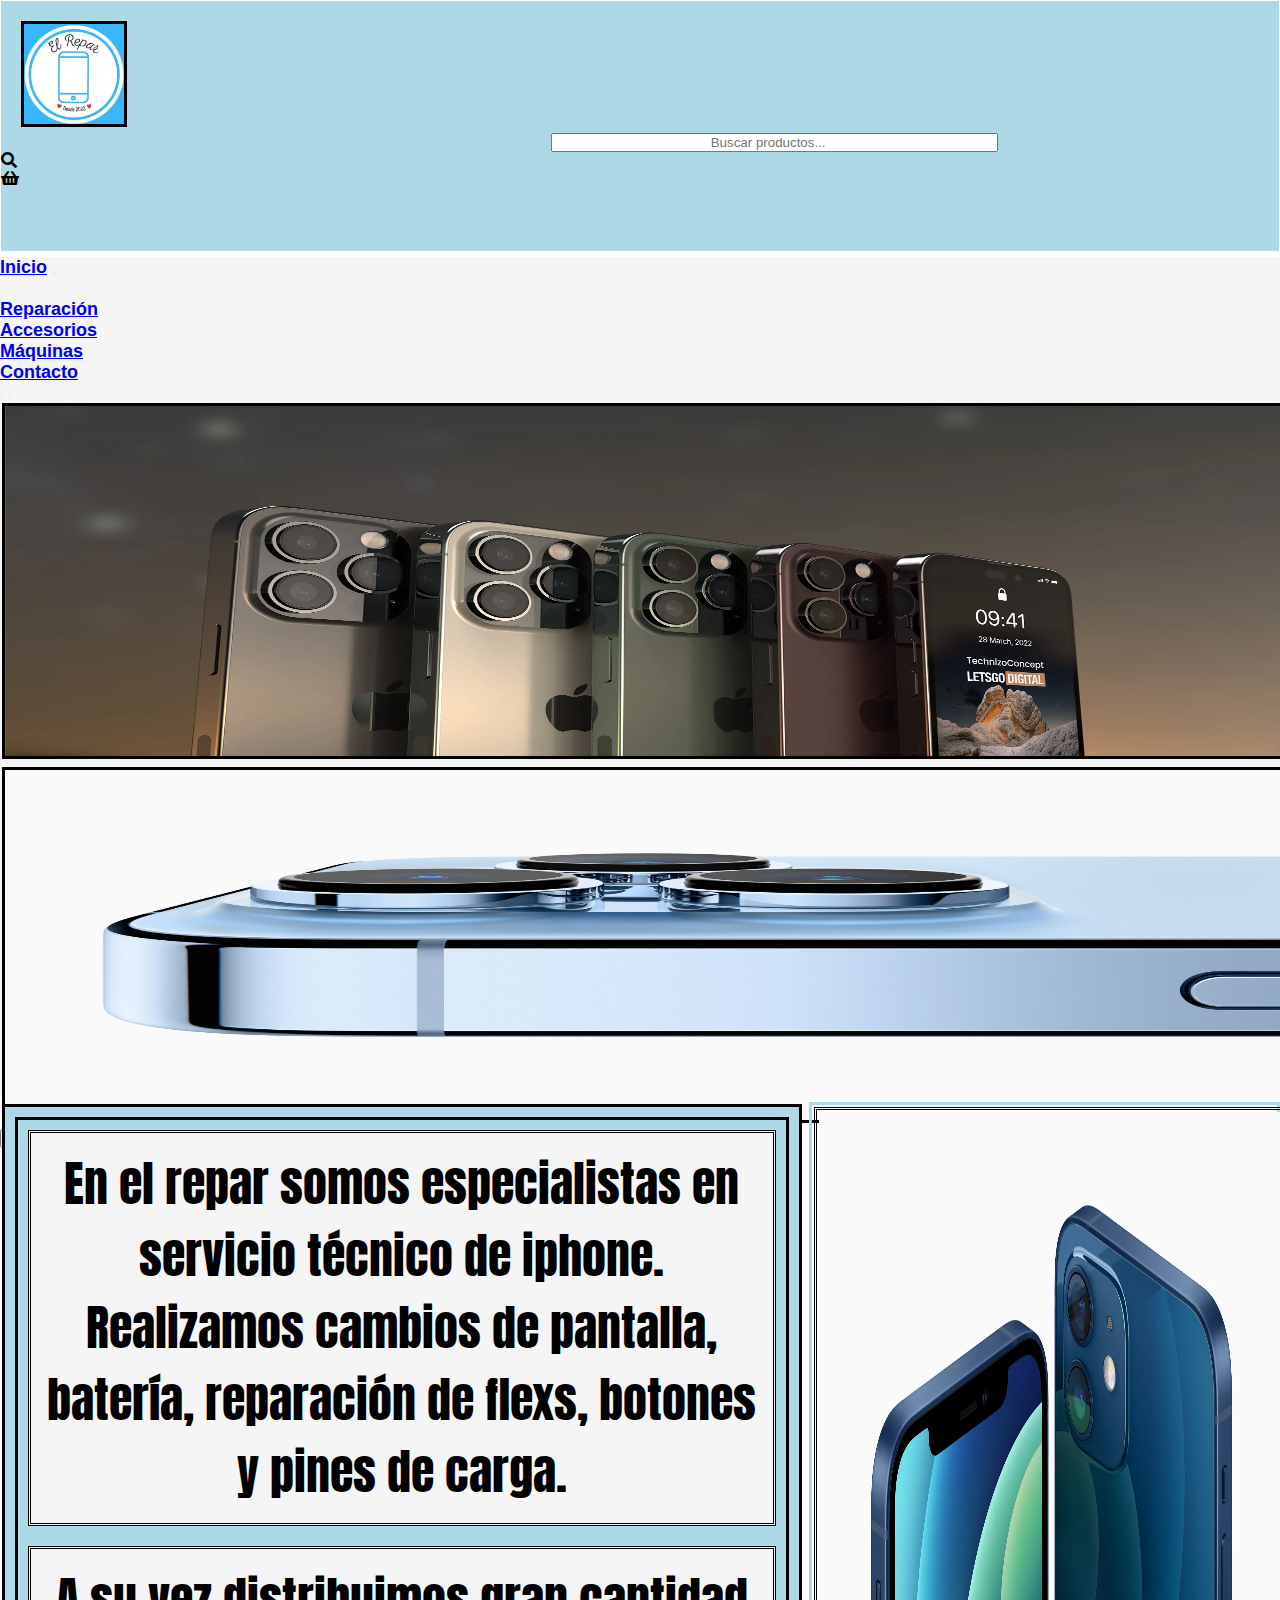
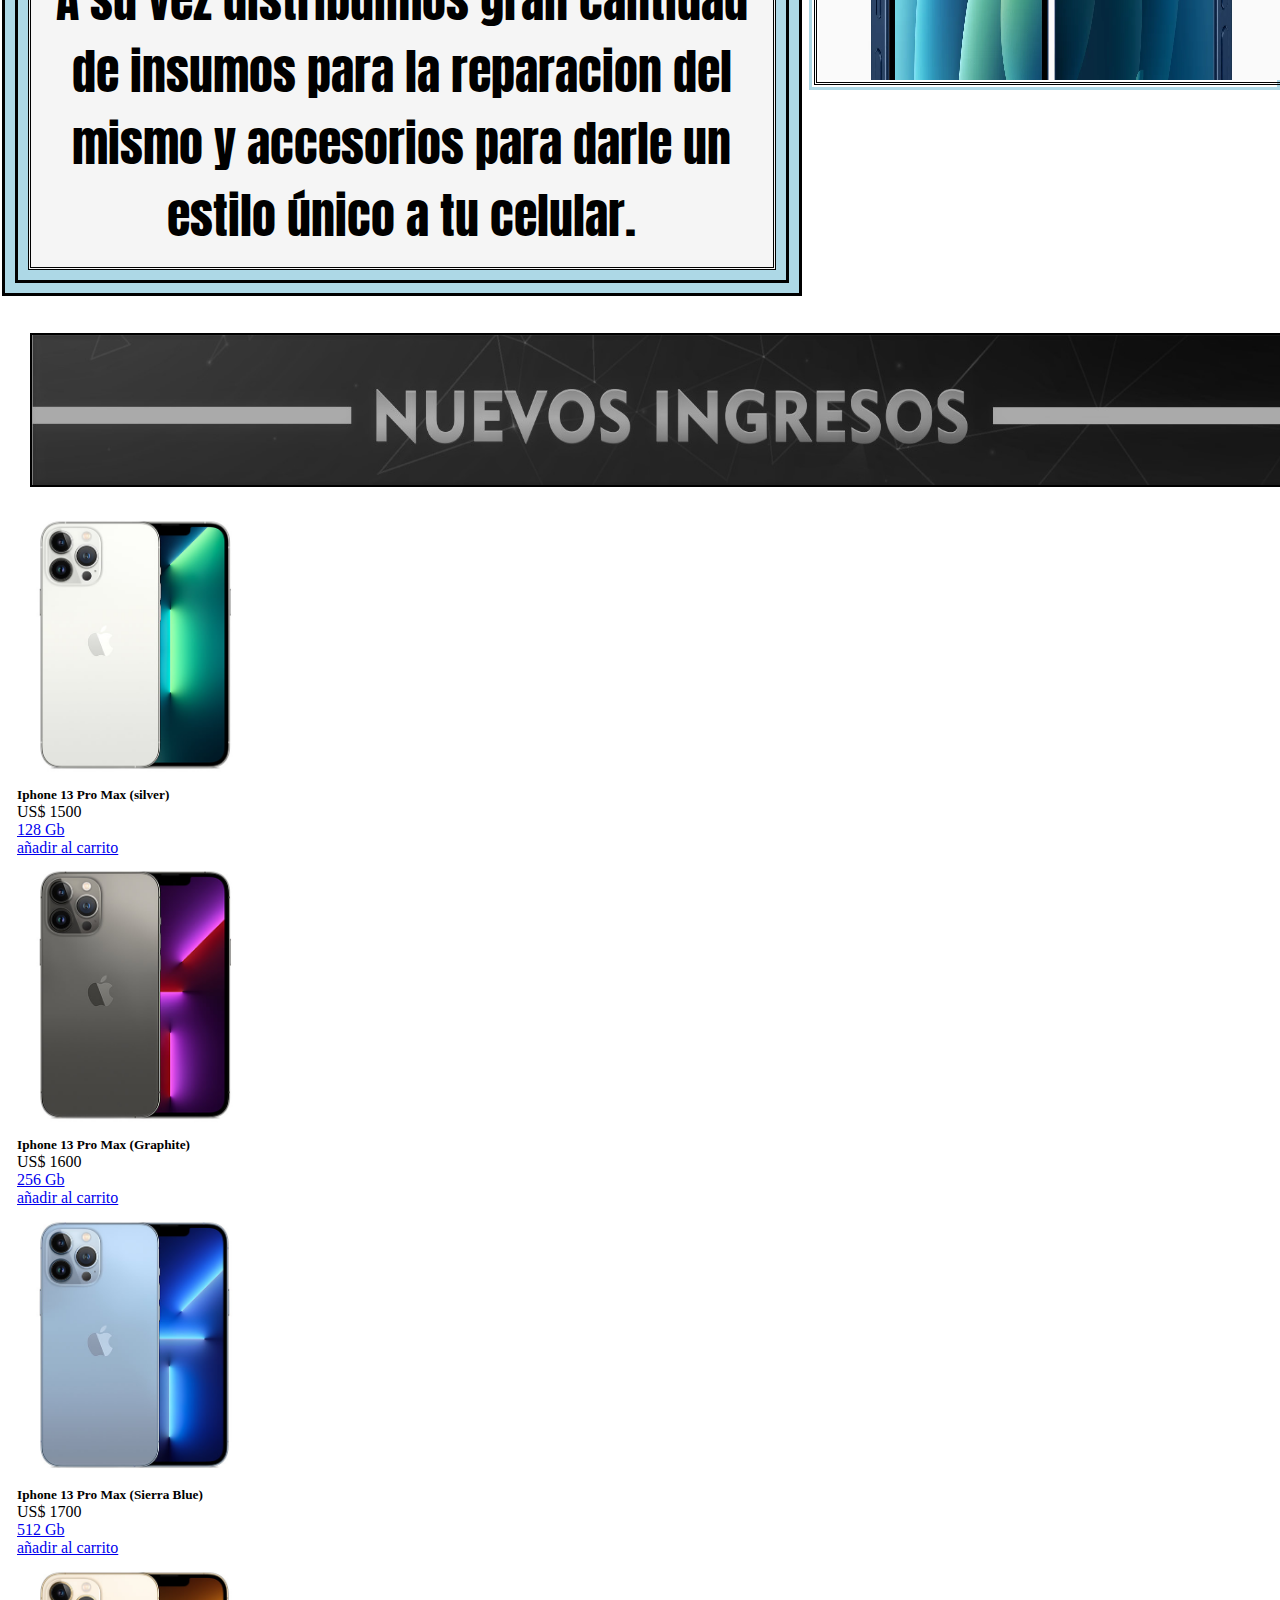
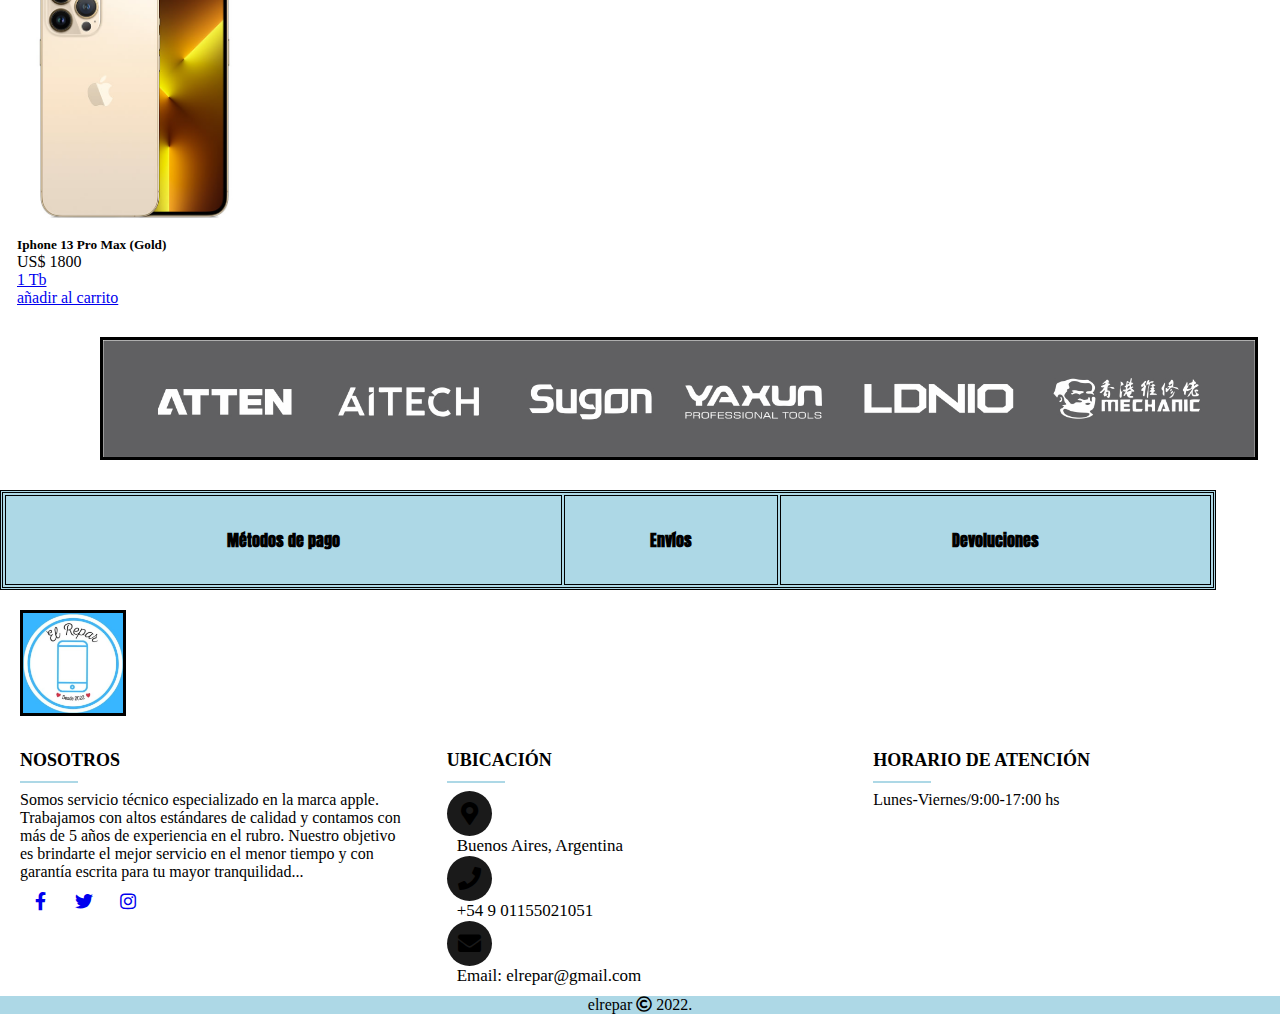
==== commit 546cdcdb: "proyecto final" ====
--- a/index.html
+++ b/index.html
@@ -6,7 +6,7 @@
     <meta name="viewport" content="width=device-width, initial-scale=1.0">
     <link href="https://cdn.jsdelivr.net/npm/bootstrap@5.2.0/dist/css/bootstrap.min.css" rel="stylesheet" integrity="sha384-gH2yIJqKdNHPEq0n4Mqa/HGKIhSkIHeL5AyhkYV8i59U5AR6csBvApHHNl/vI1Bx" crossorigin="anonymous">
     <meta name="description" content="El Repar se dedica a la reparación y venta de insumos de telefonia celular, elegí toda la variedad de productos para tu negocio al mejor precio.">
-    <meta name="keywords" content="Reparación de Celulares, Insumos de Celulares, Iphone, Samsung, Venta de Celulares, Fundas, Módulos, Baterias, Pin de Carga, Vidrio Protector">
+    <meta name="keywords" content="Reparación de Celulares, Insumos de Celulares, Iphone, , Venta de Celulares, Fundas, Módulos, Baterias, Pin de Carga, Vidrio Protector,Cargadores,">
     <title>El Repar</title>
     <link rel="shortcut icon" href="media/Logo.jpg">
     <link rel="stylesheet" href="https://use.fontawesome.com/releases/v5.8.1/css/all.css" integrity="sha384/50oBUHEmvpQ+1lw4y57PTFmhCaXp0ML5d60M1M7uH2+nqUivzIebhndOJK28anvf" crossorigin="anonymous">
@@ -15,17 +15,20 @@
 <body id="index">
     
     <header>
-
             <img src="media/Logo.jpg" alt="logo" class="logo">
        
            <input class="inputHeader" type="search" placeholder="Buscar productos...">
-        
+           <div class="btn">
+            <i class="fas fa-search icon"></i></div>
+            <div class="btn">
+            <i class="fas fa-shopping-basket"></i>
+           </div>
+
       </header>
        <nav>
-     
        <div class="navBar">
              <ul class="ulNav">
-              <nav class="navbar navbar-expand-lg bg-light">
+              <nav class="navbar navbar-expand-lg ">
               <div class="container-fluid">
                 <a class="navbar-brand" href="./index.html">Inicio</a>
                 <button class="navbar-toggler" type="button" data-bs-toggle="collapse" data-bs-target="#navbarNav" aria-controls="navbarNav" aria-expanded="false" aria-label="Toggle navigation">
@@ -34,12 +37,10 @@
                 <div class="collapse navbar-collapse" id="navbarNav">
                   <ul class="navbar-nav">
                     <li class="nav-item">
-                      <a class="nav-link active" aria-current="page" href="./page/reparación.html">Reparación</a>
-                    </li>
+                      <li><a class="nav-link active" aria-current="page" href="./page/reparación.html">Reparación</a>
+                      </li>
                     <li class="nav-item">
                       <a class="nav-link active" aria-current="page" href="./page/accesorios.html">Accesorios</a>
-                    </li>
-                  
                     <li class="nav-item">
                       <a class="nav-link active" aria-current="page" href="./page/maquinas.html">Máquinas</a></li>
                   
@@ -85,11 +86,8 @@
       <div class="textDiv"> 
        <aside class="asideIndex">  
             
-           <p class="text1"> ing elit. Ipsam beatae dignissimos reprehenderit corrupteritatis, obcaecati quo quibusdam non necessitatibus soluta, placeat deleniti minus. ipsum dolor sit amet consectetur adipisicing elit. Vitae, reiciendis?
-           </p>
-   
-           <p class="text2"> Lorem, ipsum dolor sit amet consectetur it, amet consectetur adipisicing elit. Corrupti, blanditiis culpa nihil provident perferendis magnam? ipsum dolor sit amet consectetur adipisicing elit. Adipisci, dolore. ipsum dolor sit amet consectetur adipisicing elit. Odio impedit placeat ipsum quas dignissimos dicta! ipsum dolor sit amet.  
-         </p>
+           <p class="text1">En el repar somos especialistas en servicio técnico de iphone. Realizamos cambios de pantalla, batería, reparación de flexs, botones y pines de carga. </p> 
+            <p class="text1"> A su vez distribuimos gran cantidad de insumos para la reparacion del mismo y accesorios para darle un estilo único a tu celular. </p>
          </div>
        </aside>
     <div class="boxModelArticle">
@@ -102,23 +100,115 @@
      <div>
     <img src="media/nuevos ingresos.jpg" alt="nuevos ingresos" class="imgContacto">  
         </div>
+        <div class="row row-cols-1 row-cols-md-4 g-4">
+          <div class="col">
+
+             <div class="card h-100">
+              <img src="media/2602-2.jpg" style="width: 16rem;" alt="iphone 13 pro max silver">
+              <div class="card-body">
+                <h5 class="card-title">Iphone 13 Pro Max (silver)</h5>
+                <p class="card-text">US$ 1500</p>
+                <a href="#" class="btn btn-primary">128 Gb</a>
+                <p><a href="#" class="comprar">añadir al carrito </a></p> 
+              </div>
+            </div>
+          </div> 
+            <div class="col">
+                <div class="card h-100">
+                <img src="media/2605-1.jpg" style="width: 16rem;" alt="iphone 13 pro max graphite">
+                <div class="card-body">
+                  <h5 class="card-title">Iphone 13 Pro Max (Graphite)</h5>
+                  <p class="card-text">US$ 1600</p>
+                  <a href="#" class="btn btn-primary">256 Gb</a>
+                  <p><a href="#" class="comprar">añadir al carrito </a></p> 
+                </div>
+             </div>
+            </div> 
+            
+              <div class="col">
+               
+                  <div class="card h-100">
+                  <img src="media/2604-4.jpg" style="width: 16rem;" alt="iphone 13 pro max sierra blue">
+                  <div class="card-body">
+                    <h5 class="card-title">Iphone 13 Pro Max (Sierra Blue)</h5>
+                    <p class="card-text">US$ 1700</p>
+                    <a href="#" class="btn btn-primary">512 Gb</a>
+                    <p><a href="#" class="comprar">añadir al carrito </a></p> 
+                  </div>
+              </div>  
+                </div>
+     
+      <div class="col">
+    
+          <div class="card h-100">
+          <img src="media/2610-3.jpg" style="width: 16rem;" alt="iphone 13 pro max gold">
+          <div class="card-body">
+            <h5 class="card-title">Iphone 13 Pro Max (Gold)</h5>
+            <p class="card-text">US$ 1800</p>
+            <a href="#" class="btn btn-primary">1 Tb</a>
+            <p><a href="#" class="comprar">añadir al carrito </a></p> 
+          </div>
+      </div>  
+        </div>
+</div>
+     <img src="media/banner er.jpg" alt="logo" class="marca" >
+      
+      
         <table class="boxModelTable">
            <th class="tableMedio">Métodos de pago</th>
            <th class="tableEnvios">Envíos</th>
            <th class="tableDevoluciones">Devoluciones</th> 
        </table>
        </div>
+      
        <img src="media/Logo.jpg" alt="logo" class="logo">
-       <p class="seguinos">¡SEGUINOS!</p>
-   <div class="redes">
-<ul>
-   <li><a href="#" class="facebook"><i class="fab fa-facebook-f"></i></a></li>  
-   <li><a href="#" class="twitter"><i class="fab fa-twitter"></i></a></li>
-   <li><a href="#" class="instagram"><i class="fab fa-instagram"></i></a></li>
-   </ul>
-<p>  Copyright © 2022 elrepar </p> 
-    
-    </footer>
+       <div class="main-content">
+         <div class="left box">
+           <h2>Nosotros</h2>
+           <div class="content">
+             <p>Somos servicio técnico especializado en la marca apple. Trabajamos con altos estándares de calidad y contamos con más de 5 años de experiencia en el rubro. Nuestro objetivo es brindarte el mejor servicio en el menor tiempo y con garantía escrita para tu mayor tranquilidad...</p>
+             <div class="social">
+               <a target="_blank" href="#"><span class="fab fa-facebook-f"></span></a>
+               <a target="_blank" href="#"><span class="fab fa-twitter"></span></a>
+               <a target="_blank" href="#"><span class="fab fa-instagram"></span></a>
+             </div>
+           </div>
+         </div>
+ 
+         <div class="center box">
+           <h2>Ubicación</h2>
+           <div class="content">
+             <div class="place">
+               <p class="fas fa-map-marker-alt"></p>
+               <p class="text">Buenos Aires, Argentina</p>
+             </div>
+             <div class="phone">
+               <p class="fas fa-phone"></p>
+               <p class="text">+54 9 01155021051</p>
+             </div>
+             <div class="email">
+               <p class="fas fa-envelope"></p>
+               <p class="text">Email: elrepar@gmail.com</p>
+             </div>
+           </div>
+         </div>
+         <div class="right box">
+          <h2>HORARIO DE ATENCIÓN</h2>
+          <div class="content">
+            <div class="place">
+              <p class="text">Lunes-Viernes/9:00-17:00 hs</p>
+            </div>
+      
+          </div>
+        </div>
+        </div>
+        <div class="bottom">
+            <span class="credit">
+              <a>elrepar</a></span>
+            <span class="far fa-copyright"></span><span> 2022.</span>
+        </div>
+
+   </footer>
   
     <script src="https://cdn.jsdelivr.net/npm/bootstrap@5.2.0/dist/js/bootstrap.bundle.min.js" integrity="sha384-A3rJD856KowSb7dwlZdYEkO39Gagi7vIsF0jrRAoQmDKKtQBHUuLZ9AsSv4jD4Xa" crossorigin="anonymous"></script>    
 </body>
--- a/css/style.css
+++ b/css/style.css
@@ -1,70 +1,70 @@
 @import url('https://fonts.googleapis.com/css2?family=Kanit:wght@300;400&display=swap');
+@import url('https://fonts.googleapis.com/css2?family=Anton&display=swap');
 * {
     margin: 0px;
     padding:0px;
 }
     .logo {
        border: solid;
-       border-color: #333;
+       border-color: black;
        height:100px;
        width: 100px;
-       margin: 20px ;
+       margin: 20px;
        }
+
+ .navBar{
+ font-family: 'Lucida Sans', 'Lucida Sans Regular', 'Lucida Grande', 'Lucida Sans Unicode', Geneva, Verdana, sans-serif;
+ font-weight: bold;
+font-size: large;
+ }
+ nav {
+  background-color: whitesmoke ;
+}
+header {
+    background-color:lightblue;
+    margin: 1px 1px 1px 1px;
+}
+.container{
+  margin-left: 1000px;
+}
 .inputHeader {
 text-align: center;
-align-items: stretch;
-justify-content: center;
-margin-left: 200px;
-width: 30%;
-}
-.navBar{
-    font-family:fantasy ;
-    font-weight: bold;
-    font-size: large;
-    border: solid;
-    border-color:black; 
-
-}
-header {
-    background-color:lightblue;
-    border: solid;
-    border: 1px;
-    border-color: black ; 
-    margin: 1px 1px 1px 1px;
+margin-left: 400px;
+width: 35%;
 }
 
 .article {
     font-family: 'Quicksand', sans-serif;
     color: black;
+     background-color: whitesmoke;
+    border: black solid;
    }
-.article {
-    background-color: white;
-}
 
 .imgHeader{
     height: 350px;
     width: 100%;
-    border: solid;
-    border-color:black;   
+    border: solid black;  
     margin: 2px 2px 2px 2px; 
 }
 
 .textDiv {
-   border: double;
-   border-color: black; 
+    border: black solid;
    background-color: lightblue;
+   padding: 10px 10px 10px 10px;
+   margin: 2px 2px 2px 2px;  
 } 
 .text1 {
     font-size: 3rem;
+    font-family: 'Anton', sans-serif;
+    padding: 15px 15px 15px 15px ;
+    margin: 10px 10px 10px 10px;
+    background-color: whitesmoke;
+     border: double black ;
 } 
-.text2 {
-    font-size: 2rem;
-} 
 
 .imgIphone{
-    display: flex;
     align-items: stretch;
-    height: 633px;
+    height: 568px;
     width: 100%;  
     border-style: double;
     border-color: black;
@@ -75,139 +75,82 @@
 .boxModelTable {
     color: black;
 background-color:lightblue;
-width:90%;
+width:95%;
 height: 100px;
-margin-top: 15px;
-margin-right: 15px;
-margin-bottom: 15px;
-margin-left: 15px;
+margin-top: 15px 15px 15px 15px;
 border-style: double;
 border-color: black;
 text-align: center;
-justify-content: center;
-}
-
-.tableMedio {
+}
+.tableMedio,.tableEnvios, .tableDevoluciones  {
     border-style:double;
     border-width: 1px;
     border-color: black;
-}
-.tableEnvios {
-    border-style:double;
-    border-width: 1px;
+    font-family: 'Anton', sans-serif;
+ }   
+.card-body{
+  margin: 10px 10px 10px 10px;
+}
+ .card{
+    margin:7px 7px 7px 7px ;
+ }
+
+.marca {
+    width: 90%;
+    border-style: solid;
+    border: 2px 2px 2px 2px;
     border-color: black;
-}
-.tableDevoluciones {
-    border-style:double;
-    border-width: 1px;
+    margin: 30px 30px 30px 100px;
+  }
+.formulario {
+    margin: 10px 10px 10px 10px;
+    padding: 5px 10px 15px 20px;
+    border-style: solid;
     border-color: black;
-}
-:root{
-   --facebook: #3b5999;
-   --instagram: #e4405f;
-   --twitter: #55acee;
-}
-
-.redes{
-    display: flex;
-
-    align-items: left;
-    justify-content: center;
-    
-}
-.redes ul li{
-    display: inline-block;
-    margin:0 5px;
-    width: 50px;
-    height: 55px;
-    text-align: center;
-}
-.redes ul li a{
-    display: block;
-    padding: 0 10px;
-    background: #333;
-    color:#fff;
-    line-height: 50px;
-    font-size: 18px;
-    box-shadow: 0 3px 5px 0px rgba(0, 0, 0, 2);
-    transition: .2s;
-
-}
-.redes ul:hover a {
-    filter: blur(2px)
-}
-.redes ul li a:hover{
-    transform: translateY(-3px) scale(1.05);
-    box-shadow: 0 3px 5px 0px rgba(0, 0, 0, );
-    filter:none
-} 
-.redes ul li .facebook:hoover{
-    background: var(--facebook);
-}
-.redes ul li .instagram:hoover{
-    background: var(--instagram);
-}
-.redes ul li .twitter:hoover{
-    background: var(--twitter);
-}
-.seguinos{
-margin: 5px 7px 9px 11px;
+ border-radius:  2px 2px 2px 2px;
+}
+ .imgContacto {
+height: 150px;
+width: 100%;
+margin: 30px 30px 30px ;
 border-style: solid;
 border-width: 2px;
 border-color: black;
-text-align: center;
-}
-.seguinos {
-    background-image: linear-gradient(to left,lightblue,white);
-}
-
-.formulario {
-
-    margin: 5px 7px 9px 11px;
-    border-style: solid;
-    border-width: 2px;
-    border-color: black;
-    text-align: left;
-    padding: 5px 10px 15px 20px;
-}
- .imgContacto {
-height: 150px;
-width: 100%;
-margin-top: 10px;
-margin-bottom: 10px;
-border-style: solid;
-    border-width: 2px;
-    border-color: black;
-  
  }
-.comprar {
-        display:flexbox;
-        text-decoration: none;
-    }
 
 .imgVenta{
     height: 300px;
     width: 300px ;
     color: black;
     background-color:white;
-    margin: 3px 3px 3px 3px;
+    margin: 10px 10px 10px 10px;
     padding: 3px 3px 3px 3px;
     border-style: solid;
     border-color: lightblue;
     text-align: center;
 }
 .imgVenta{
-    
     background-color:lightblue;
     border: solid 1px;
-}
+    overflow: hidden;
+    margin: 20px;
+}
+.imgVenta{
+transition: 0,5s;
+object-fit: cover;
+} 
 .imgVenta:hover {
-padding: 5px;
-transform:scale3d (25deg);
-transition: 0.2s;
-box-shadow: inset 0px 0px 10px;
-} 
-
+  transform: scale(1.2) ;
+}
+.boxModelVenta {
+  color: black;
+  background-color:lightblue;
+  margin: 10px 10px 10px 10px;
+  border-style: solid;
+  border-color: black;
+  text-align: center;
+  font-family:fantasy;
+}
 .descripcion {
     color: black;
     text-align: center;
@@ -221,9 +164,71 @@
     border-style: solid;
     border-color: lightblue;
     text-align: center;
-  
-    background-image: linear-gradient(to left,lightblue,white);
-}
+    background-image: linear-gradient(to left,lightblue,whitesmoke, white);
+}
+.main-content{
+  display: flex;
+}
+.main-content .box{
+  flex-basis: 50%;
+  padding: 10px 20px;
+}
+.box h2{
+  font-size: 1.125rem;
+  font-weight: 600;
+  text-transform: uppercase;
+}
+.box .content{
+  margin: 20px 0 0 0;
+  position: relative;
+}
+
+.box .content:after{
+  position: absolute;
+  content: '';
+  height: 2px;
+  width: 15%;
+  background: lightblue;
+  top: -10px;
+}
+
+.left .content .social a span{
+  height: 40px;
+  width: 40px;
+  background: white;
+  line-height: 40px;
+  text-align: center;
+  font-size: 18px;
+  border-radius: 5px;
+  transition: 0.3s;
+}
+.left .content .social a span:hover{
+  background: lightblue;
+}
+.center .content .fas{
+  font-size: 1.4375rem;
+  background: #1a1a1a;
+  height: 45px;
+  width: 45px;
+  line-height: 45px;
+  text-align: center;
+  border-radius: 50%;
+  transition: 0.3s;
+  cursor: pointer;
+}
+.center .content .fas:hover{
+  background: lightblue;
+}
+.center .content .text{
+  font-size: 1.0625rem;
+  font-weight: 500;
+  padding-left: 10px;
+}
+.bottom {
+background-color: lightblue;
+text-align: center;
+}
+
 header {
     grid-area: header;
 }
@@ -254,8 +259,6 @@
     display: grid;
       grid-template-columns: repeat(2,auto);
       grid-template-rows: repeat(4,auto);
-      border-style: double;
-      border-color: lightblue;
       text-align: center;
     }
       .sectionReparacion, .sectionAccesorios, .sectionMaquinas,.sectionIndex, .asideIndex,.sectionContacto   {
@@ -263,14 +266,7 @@
       flex-wrap: wrap;    
       align-items: stretch;
       }
-      .boxModelVenta {
-          color: black;
-          background-color:white;
-          margin: 1px 1px 1px 1px;
-          border-style: solid;
-          border-color: lightblue;
-          text-align: center;
-      }
+
       #asideReparacion, #asideAccesorios, #asideMaquinas {
           color: black;
           background-color:lightblue;
@@ -280,13 +276,13 @@
           text-align: center;  
       }
  
-                #index{
-                    display: grid;  
-  grid-template-columns: auto auto;
-  grid-template-rows: 5% 3% auto 20%;
-  column-gap: 5px;
-                         row-gap: 5px;
-                    grid-template-areas: "header header" "nav nav" "aside section" "footer footer";   
+      #index{
+        display: grid;  
+grid-template-columns: auto auto;
+grid-template-rows: 6% 20% auto  auto;
+column-gap: 5px;
+             row-gap: 5px;
+        grid-template-areas: "header header" "nav nav" "aside section"  "footer footer";
                 }
                 .sectionIndex{
                     display: grid;
@@ -308,7 +304,7 @@
           #contacto{
                             display: grid;  
                     grid-template-columns: auto;
-                    grid-template-rows: 10% 30% auto 15%;
+                    grid-template-rows: 10% 15% auto auto;
                     column-gap: 5px;
                     row-gap: 5px;
                     grid-template-areas: "header" "nav" "section" "footer";   
@@ -317,8 +313,6 @@
                             display: grid;
                               grid-template-columns:auto;
                               grid-template-rows: auto;
-                              border-style: solid;
-                              border-color: lightblue;
                               margin: 2px 2px 2px 2px;
                               padding:2px 2px 2px 2px ;
                             }
@@ -327,7 +321,7 @@
                                 #index{
                                     display: grid;  
                                     grid-template-columns: auto;
-                                    grid-template-rows: 6% 20% auto 15%;
+                                    grid-template-rows: 5% 11% 15% auto;
                                     column-gap: 5px;
                                     row-gap: 5px;
                                     grid-template-areas: "header" "nav" "section" "footer";
@@ -344,25 +338,15 @@
                             align-items: center;
                              width: 50%;
                              margin: 1px 1px 1px 1px;
-                             }               
-                        .asideIndex {
-                         color: black;
-                         background-color:lightblue;
-                         border-style: solid;
-                         border-color: black;
-                        text-align: center;  
-                        }  
-                        .sectionIndex,  .asideIndex {
-                        display: flex;
-                        flex-wrap: wrap;    
-                        align-items: stretch;
-                        }
-                        .inputNav{
-                            display: flex;
-                            align-content: center;
-                            margin: 1px 1px 1px 1px;
-                        }
-                        #asideIndex,  .sectionIndex{
+                             } 
+                             .text1 {
+                              font-size: 1.5rem;
+                              font-family: 'Times New Roman', Times, serif;
+                              padding: 6px 6px 6px 6px ;
+                              margin: 2px 2px 2px 2px; 
+                          }               
+
+                        #asideIndex, .marca, .imgContacto, .boxModelTable,  .sectionIndex{
                          display: none;
                         }
                         }
@@ -371,7 +355,7 @@
         #index{
             display: grid;  
 grid-template-columns: auto auto;
-grid-template-rows: 10% 30% auto  30%;
+grid-template-rows: 6% 20% auto  auto;
 column-gap: 5px;
                  row-gap: 5px;
             grid-template-areas: "header header" "nav nav" "aside section"  "footer footer";
@@ -383,9 +367,8 @@
                   border-style: solid;
                   border-color: lightblue;
                   text-align: center;
-
                 }
-                 
+
                     .asideIndex {
                         color: black;
                         background-color:lightblue;
@@ -399,28 +382,25 @@
                             align-items: center;
                             }
                             
-                                #asideIndex, .sectionIndex{
+                                #asideIndex,.marca, .imgContacto, .boxModelTable .sectionIndex{
                                  display: block;
                                 }
                                  
                                 }
                     
-
     @media screen and (min-width: 100px) and (max-width: 768px) {
     #reparacion{
     display: grid;  
     grid-template-columns: auto;
-    grid-template-rows: 4% 5% auto 15%;
+    grid-template-rows: 3% 2% auto auto;
     column-gap: 5px;
     row-gap: 5px;
     grid-template-areas: "header" "nav" "section" "footer";
-    }
+  }
     .sectionReparacion {
     display: grid;
     grid-template-columns: repeat(auto);
     grid-template-rows: repeat(auto);
-    border-style: double;
-    border-color: lightblue;
     text-align: center;
     justify-content: center;
     }
@@ -429,31 +409,17 @@
          width: 50%;
          margin: 1px 1px 1px 1px;
          }
+       
   .sectionReparacion  {
    display: flex;
    flex-wrap: wrap;    
     align-items: stretch;
    }
-   .boxModelVenta {
-    color: black;
-    background-color:white;
-    margin: 1px 1px 1px 1px;
-    border-style: solid;
-    border-color: lightblue;
-    text-align: center;
-    font-family:fantasy;
-}
-    #asideReparacion {
-    color: black;
-    background-color:lightblue;
-    margin: 1px 1px 1px 1px;
-    border-style: solid;
-    border-color: black;
-    text-align: center;  
-     }
-   
-   
-    #asideReparacion{
+  
+.container{
+    margin-left: 10px;
+}
+    .asideReparacion{
      display: none;
     }
     }
@@ -462,7 +428,7 @@
     #reparacion{
     display: grid;  
     grid-template-columns: auto;
-    grid-template-rows: 10% 10% auto 15%;
+    grid-template-rows: 5% 3% auto auto;
     column-gap: 5px;
     row-gap: 5px;
     grid-template-areas: "header header" "nav nav" "aside section" "footer footer";
@@ -471,35 +437,27 @@
     display: grid;
     grid-template-columns: repeat(2,auto);
     grid-template-rows: repeat(4,auto);
-    border-style: double;
-    border-color: lightblue;
+ 
     justify-content: center;
- 
     }
     .sectionReparacion  {
     display: flex;
     flex-wrap: wrap;    
-   
-    }
-    .boxModelVenta {
-        color: black;
-        background-color:white;
-        margin: 1px 1px 1px 1px;
-        border-style: solid;
-        border-color: lightblue;
-        text-align: center;
-        font-family:fantasy;
-    }
-    #asideReparacion {
+    align-items: stretch;
+    }
+  
+    .asideReparacion {
         color: black;
         background-color:lightblue;
-        margin: 2px 2px 2px 2px;
+        margin: 1px 1px 1px 1px;
         border-style: solid;
         border-color: black;
         text-align: center;  
-        font-family:fantasy ;
-    }
-    #asideReparacion {
+        font-family:'Segoe UI', Tahoma, Geneva, Verdana, sans-serif ;
+        padding: 10px 10px 10px 10px;
+        font-weight: bold;
+    }
+    .asideReparacion {
     display: block;
      }
     }
@@ -508,7 +466,7 @@
         #accesorios {
         display: grid;  
         grid-template-columns: auto;
-        grid-template-rows: 5% 5% auto 15%;
+        grid-template-rows: 3% 2% auto auto;
         column-gap: 5px;
         row-gap: 5px;
         grid-template-areas: "header" "nav" "section" "footer";
@@ -517,15 +475,27 @@
         display: grid;
         grid-template-columns: repeat(auto);
         grid-template-rows: repeat(auto);
-        border-style: double;
-        border-color: lightblue;
         justify-content: center;
         text-align: center;
+        }
+        .container{
+            margin-left: 10px;
         }
       .sectionAccesorios  {
        display: flex;
        flex-wrap: wrap;    
         align-items: stretch;
+       }
+       .imgVenta{
+        height: 270px;
+        width: 270px ;
+        color: black;
+        background-color:white;
+        margin: 5px 5px 5px 5px;
+        padding: 3px 3px 3px 3px;
+        border-style: solid;
+        border-color: lightblue;
+        text-align: center;  
        }
        .inputHeader {
         align-items: center;
@@ -541,16 +511,6 @@
         text-align: center;  
         font-family:fantasy ;
          }
-         .boxModelVenta {
-            color: black;
-            background-color:white;
-            margin: 1px 1px 1px 1px;
-            border-style: solid;
-            border-color: lightblue;
-            text-align: center;
-            font-family:fantasy ;
-
-        }
        
         #asideAccesorios{
          display: none;
@@ -561,7 +521,7 @@
         #accesorios{
         display: grid;  
         grid-template-columns: auto;
-        grid-template-rows: 11% 10% auto 15%;
+        grid-template-rows: 5% 3% auto auto;
         column-gap: 5px;
         row-gap: 5px;
         grid-template-areas: "header header" "nav nav" "aside section" "footer footer";
@@ -570,8 +530,6 @@
         display: grid;
         grid-template-columns: repeat(2,auto);
         grid-template-rows: repeat(4,auto);
-        border-style: double;
-        border-color: lightblue;
         justify-content: center;
         text-align: center;
         }
@@ -581,34 +539,26 @@
         align-items: stretch;
         }
         #asideAccesorios {
-        color: black;
-        background-color:lightblue;
-        margin: 1px 1px 1px 1px;
-        border-style: solid;
-        border-color: black;
-        text-align: center;  
-        font-family:fantasy ;
-        }
-        .boxModelVenta {
-            color: black;
-            background-color:white;
-            margin: 1px 1px 1px 1px;
-            border-style: solid;
-            border-color: lightblue;
-            text-align: center;
-            font-family:fantasy ;
-
-        }
+          color: black;
+          background-color:lightblue;
+          margin: 1px 1px 1px 1px;
+          border-style: solid;
+          border-color: black;
+          text-align: center;  
+          font-family:'Segoe UI', Tahoma, Geneva, Verdana, sans-serif ;
+          padding: 10px 10px 10px 10px;
+          font-weight: bold;
+        }
+    
         #asideAccesorios {
         display: block;
          }
-         
         }
         @media screen and (min-width: 100px) and (max-width: 768px) {
             #maquinas {
             display: grid;  
             grid-template-columns: auto;
-            grid-template-rows: 4% 5% auto 15%;
+            grid-template-rows: 3% 2% auto auto;
             column-gap: 5px;
             row-gap: 5px;
             grid-template-areas: "header" "nav" "section" "footer";
@@ -617,8 +567,6 @@
             display: grid;
             grid-template-columns: repeat(auto);
             grid-template-rows: repeat(auto);
-            border-style: double;
-            border-color: lightblue;
             justify-content: center;
             text-align: center;
             }
@@ -632,6 +580,10 @@
             width: 50%;
             margin: 1px 1px 1px 1px;
             }
+            .container{
+                margin-left: 10px;
+            }
+           
             #asideMaquinas {
             color: black;
             background-color:lightblue;
@@ -641,15 +593,6 @@
             text-align: center;  
             font-family:fantasy ;
              }
-             .boxModelMaquinas {
-                color: black;
-                background-color:white;
-                margin: 1px 1px 1px 1px;
-                border-style: solid;
-                border-color: lightblue;
-                text-align: center;
-                font-family:fantasy ;
-            }
            
             #asideMaquinas{
              display: none;
@@ -660,7 +603,7 @@
             #maquinas{
             display: grid;  
             grid-template-columns: auto;
-            grid-template-rows: 10% 10% auto 15%;
+            grid-template-rows: 6% 4% auto auto;
             column-gap: 5px;
             row-gap: 5px;
             grid-template-areas: "header header" "nav nav" "aside section" "footer footer";
@@ -669,8 +612,6 @@
             display: grid;
             grid-template-columns: repeat(2,auto);
             grid-template-rows: repeat(4,auto);
-            border-style: double;
-            border-color: lightblue;
             justify-content: center;
             text-align: center;
             }
@@ -680,24 +621,49 @@
             align-items: stretch;
             }
             #asideMaquinas {
-            color: black;
-            background-color:lightblue;
-            margin: 1px 1px 1px 1px;
-            border-style: solid;
-            border-color: black;
-            text-align: center;  
-            font-family:fantasy ;
-            }
-            .boxModelVenta {
-                color: black;
-                background-color:white;
-                margin: 1px 1px 1px 1px;
-                border-style: solid;
-                border-color: lightblue;
-                text-align: center;
-                font-family:fantasy ;
-            }
+              color: black;
+              background-color:lightblue;
+              margin: 1px 1px 1px 1px;
+              border-style: solid;
+              border-color: black;
+              text-align: center;  
+              font-family:'Segoe UI', Tahoma, Geneva, Verdana, sans-serif ;
+              padding: 10px 10px 10px 10px;
+              font-weight: bold;
+            }
+          
             #asideMaquinas {
             display: block;
              }
             }
+            
+  @media screen and (min-width: 100px) and (max-width: 768px) {
+            #contacto {
+            display: grid;  
+            grid-template-columns: auto;
+            grid-template-rows: 10% 8% auto auto;
+            column-gap: 5px;
+            row-gap: 5px;
+            grid-template-areas: "header" "nav" "section" "footer";
+            }
+          }
+          .sectionContacto {
+            display: grid;
+            grid-template-columns: repeat(auto);
+            grid-template-rows: repeat(auto);
+          }
+          @media screen and (min-width: 100px) and (max-width: 768px) {
+                footer{
+                  position: relative;
+                  bottom: 0px;
+                }
+                .main-content{
+                  flex-wrap: wrap;
+                  flex-direction: column;
+                }
+                .main-content .box{
+                  margin: 5px 0;
+                }
+              }
+      
+      